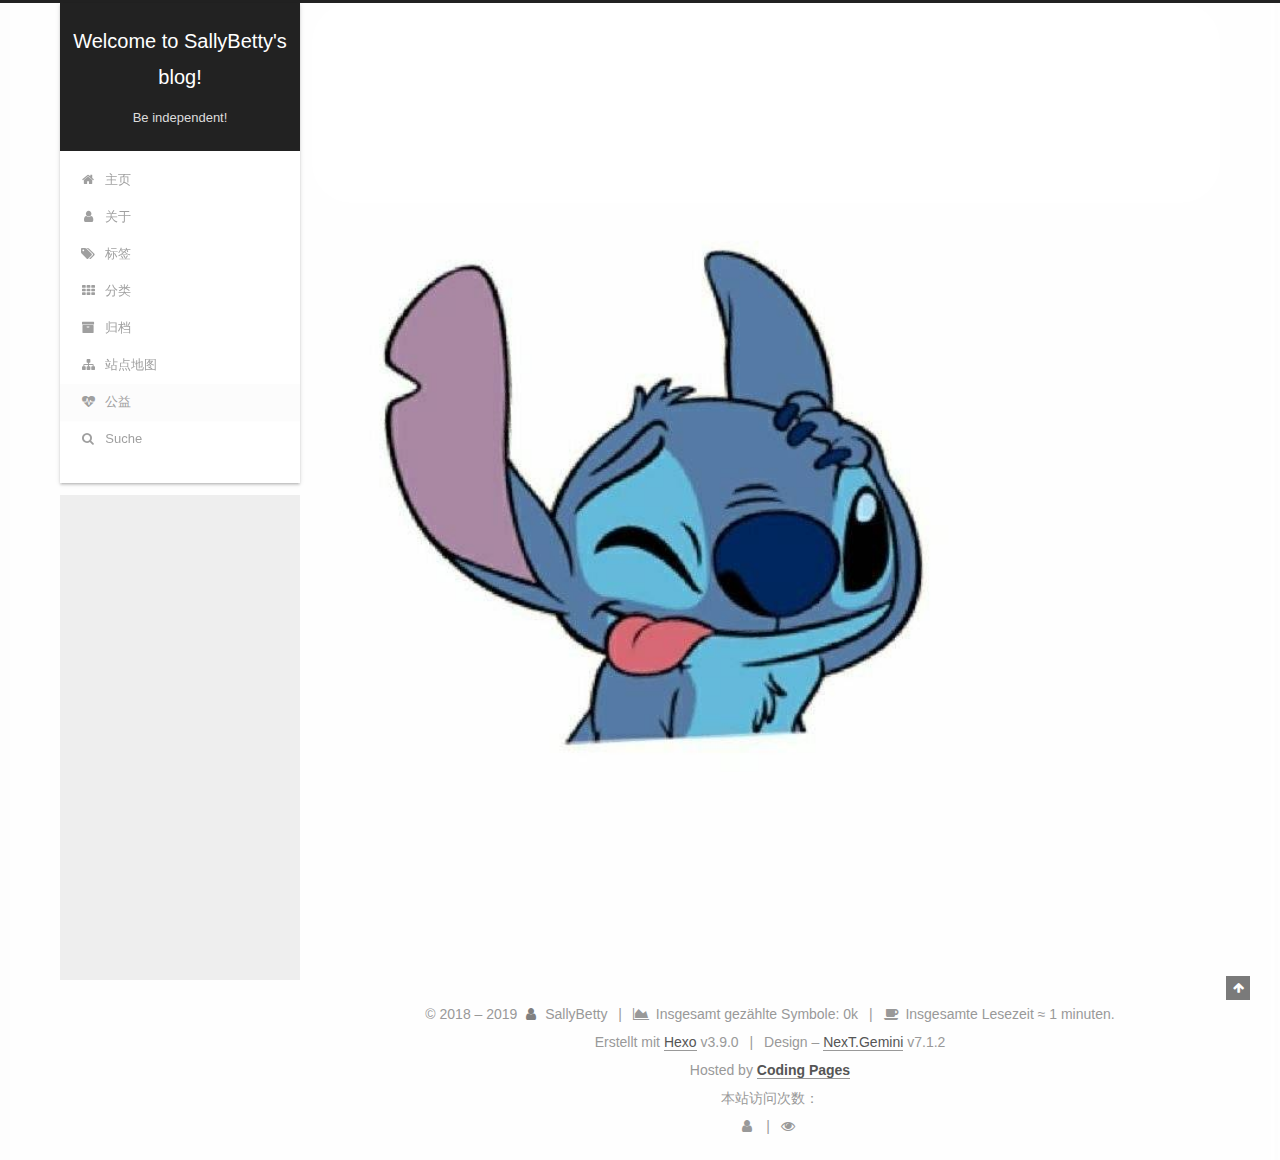
==== 404/index.html @ dd1b508c "Site updated: 2019-07-29 22:01:45" ====
<!DOCTYPE html>












  


<html class="theme-next gemini use-motion" lang="zh-Hans">
<head>
  <meta charset="UTF-8"/>
<meta http-equiv="X-UA-Compatible" content="IE=edge"/>
<meta name="viewport" content="width=device-width, initial-scale=1, maximum-scale=2"/>
<meta name="theme-color" content="#222"/>
























<link rel="stylesheet" href="/lib/font-awesome/css/font-awesome.min.css?v=4.6.2"/>

<link rel="stylesheet" href="/css/main.css?v=7.1.2"/>


  <link rel="apple-touch-icon" sizes="180x180" href="/images/apple-touch-icon-next.png?v=7.1.2">


  <link rel="icon" type="image/png" sizes="32x32" href="/images/favicon.jpg?v=7.1.2">


  <link rel="icon" type="image/png" sizes="16x16" href="/images/favicon.jpg?v=7.1.2">


  <link rel="mask-icon" href="/images/logo.svg?v=7.1.2" color="#222">







<script id="hexo.configurations">
  var NexT = window.NexT || {};
  var CONFIG = {
    root: '/',
    scheme: 'Gemini',
    version: '7.1.2',
    sidebar: {"position":"left","display":"post","offset":12,"onmobile":false,"dimmer":false},
    back2top: true,
    back2top_sidebar: false,
    fancybox: false,
    fastclick: false,
    lazyload: false,
    tabs: true,
    motion: {"enable":true,"async":false,"transition":{"post_block":"fadeIn","post_header":"slideDownIn","post_body":"slideDownIn","coll_header":"slideLeftIn","sidebar":"slideUpIn"}},
    algolia: {
      applicationID: '',
      apiKey: '',
      indexName: '',
      hits: {"per_page":10},
      labels: {"input_placeholder":"Search for Posts","hits_empty":"We didn't find any results for the search: ${query}","hits_stats":"${hits} results found in ${time} ms"}
    }
  };
</script>


  




  <meta name="description" content="404">
<meta property="og:type" content="website">
<meta property="og:title" content="Welcome to SallyBetty&#39;s blog!">
<meta property="og:url" content="https://SallyBetty.github.io/404/index.html">
<meta property="og:site_name" content="Welcome to SallyBetty&#39;s blog!">
<meta property="og:description" content="404">
<meta property="og:locale" content="zh-Hans">
<meta property="og:updated_time" content="2019-07-29T07:22:33.535Z">
<meta name="twitter:card" content="summary">
<meta name="twitter:title" content="Welcome to SallyBetty&#39;s blog!">
<meta name="twitter:description" content="404">



  <link rel="alternate" href="/atom.xml" title="Welcome to SallyBetty's blog!" type="application/atom+xml"/>



  
  
  <link rel="canonical" href="https://SallyBetty.github.io/404/"/>



<script id="page.configurations">
  CONFIG.page = {
    sidebar: "",
  };
</script>

  <title> | Welcome to SallyBetty's blog!</title>
  












  <noscript>
  <style>
  .use-motion .motion-element,
  .use-motion .brand,
  .use-motion .menu-item,
  .sidebar-inner,
  .use-motion .post-block,
  .use-motion .pagination,
  .use-motion .comments,
  .use-motion .post-header,
  .use-motion .post-body,
  .use-motion .collection-title { opacity: initial; }

  .use-motion .logo,
  .use-motion .site-title,
  .use-motion .site-subtitle {
    opacity: initial;
    top: initial;
  }

  .use-motion .logo-line-before i { left: initial; }
  .use-motion .logo-line-after i { right: initial; }
  </style>
</noscript>

</head>

<body itemscope itemtype="http://schema.org/WebPage" lang="zh-Hans">

  
  
    
  

  <div class="container sidebar-position-left page-post-detail">
    <div class="headband"></div>

    <header id="header" class="header" itemscope itemtype="http://schema.org/WPHeader">
      <div class="header-inner"><div class="site-brand-wrapper">
  <div class="site-meta">
    

    <div class="custom-logo-site-title">
      <a href="/" class="brand" rel="start">
        <span class="logo-line-before"><i></i></span>
        <span class="site-title">Welcome to SallyBetty's blog!</span>
        <span class="logo-line-after"><i></i></span>
      </a>
    </div>
    
      
        <p class="site-subtitle">Be independent!</p>
      
    
    
  </div>

  <div class="site-nav-toggle">
    <button aria-label="Navigationsleiste an/ausschalten">
      <span class="btn-bar"></span>
      <span class="btn-bar"></span>
      <span class="btn-bar"></span>
    </button>
  </div>
</div>



<nav class="site-nav">
  
    <ul id="menu" class="menu">
      
        
        
        
          
          <li class="menu-item menu-item-主页">

    
    
    
      
    

    
      
    

    <a href="/" rel="section"><i class="menu-item-icon fa fa-fw fa-home"></i> <br/>主页</a>

  </li>
        
        
        
          
          <li class="menu-item menu-item-关于">

    
    
    
      
    

    
      
    

    <a href="/about/" rel="section"><i class="menu-item-icon fa fa-fw fa-user"></i> <br/>关于</a>

  </li>
        
        
        
          
          <li class="menu-item menu-item-标签">

    
    
    
      
    

    
      
    

    <a href="/tags/" rel="section"><i class="menu-item-icon fa fa-fw fa-tags"></i> <br/>标签</a>

  </li>
        
        
        
          
          <li class="menu-item menu-item-分类">

    
    
    
      
    

    
      
    

    <a href="/categories/" rel="section"><i class="menu-item-icon fa fa-fw fa-th"></i> <br/>分类</a>

  </li>
        
        
        
          
          <li class="menu-item menu-item-归档">

    
    
    
      
    

    
      
    

    <a href="/archives/" rel="section"><i class="menu-item-icon fa fa-fw fa-archive"></i> <br/>归档</a>

  </li>
        
        
        
          
          <li class="menu-item menu-item-站点地图">

    
    
    
      
    

    
      
    

    <a href="/sitemap.xml" rel="section"><i class="menu-item-icon fa fa-fw fa-sitemap"></i> <br/>站点地图</a>

  </li>
        
        
        
          
          <li class="menu-item menu-item-公益 menu-item-active">

    
    
    
      
    

    
      
    

    <a href="/404/" rel="section"><i class="menu-item-icon fa fa-fw fa-heartbeat"></i> <br/>公益</a>

  </li>

      
      
        <li class="menu-item menu-item-search">
          
            <a href="javascript:;" class="popup-trigger">
          
            
              <i class="menu-item-icon fa fa-search fa-fw"></i> <br/>Suche</a>
        </li>
      
    </ul>
  

  

  
    <div class="site-search">
      
  <div class="popup search-popup local-search-popup">
  <div class="local-search-header clearfix">
    <span class="search-icon">
      <i class="fa fa-search"></i>
    </span>
    <span class="popup-btn-close">
      <i class="fa fa-times-circle"></i>
    </span>
    <div class="local-search-input-wrapper">
      <input autocomplete="off"
             placeholder="Suche..." spellcheck="false"
             type="text" id="local-search-input">
    </div>
  </div>
  <div id="local-search-result"></div>
</div>



    </div>
  
</nav>



  



</div>
    </header>

    


    <main id="main" class="main">
      <div class="main-inner">
        <div class="content-wrap">
          
            

    
    
      
      
    
      
      
    
      
      
    
      
      
    
      
      
    
      
      
    
      
      
    
    

  


          
          <div id="content" class="content">
            

  <div id="posts" class="posts-expand">
    
    
    
    <div class="post-block page">
      <header class="post-header">

<h1 class="post-title" itemprop="name headline">

</h1>

<div class="post-meta">
  
  



</div>

</header>

      
      
      
      <div class="post-body">
        
        
          <!DOCTYPE html>
<html lang="en">
<head><meta name="generator" content="Hexo 3.9.0">
<meta charset="UTF-8">
<title>404</title>
</head>
<body>
<script type="text/javascript" src="//qzonestyle.gtimg.cn/qzone/hybrid/app/404/search_children.js" charset="utf-8" homepageurl="/" homepagename="返回"></script> 
</body></html>
        
      </div>
      
      
      
    </div>
    



    
    
    
  </div>


          </div>
          

  



        </div>
        
          
  
  <div class="sidebar-toggle">
    <div class="sidebar-toggle-line-wrap">
      <span class="sidebar-toggle-line sidebar-toggle-line-first"></span>
      <span class="sidebar-toggle-line sidebar-toggle-line-middle"></span>
      <span class="sidebar-toggle-line sidebar-toggle-line-last"></span>
    </div>
  </div>

  <aside id="sidebar" class="sidebar">
    <div class="sidebar-inner">

      

      

      <div class="site-overview-wrap sidebar-panel sidebar-panel-active">
        <div class="site-overview">
          <div class="site-author motion-element" itemprop="author" itemscope itemtype="http://schema.org/Person">
            
			<a href="/">
              <img class="site-author-image" itemprop="image"
                src="/images/avatar.jpg"
                alt="SallyBetty"/>
			</a>
            
              <p class="site-author-name" itemprop="name">SallyBetty</p>
              <div class="site-description motion-element" itemprop="description">myblog</div>
          </div>

          
            <nav class="site-state motion-element">
              
                <div class="site-state-item site-state-posts">
                
                  <a href="/archives">
                
                    <span class="site-state-item-count">1</span>
                    <span class="site-state-item-name">Artikel</span>
                  </a>
                </div>
              

              

              
            </nav>
          

          
            <div class="feed-link motion-element">
              <a href="/atom.xml" rel="alternate">
                <i class="fa fa-rss"></i>
                RSS
              </a>
            </div>
          

          

          
            <div class="links-of-author motion-element">
              
                <span class="links-of-author-item">
                  
                  
                    
                  
                  
                    
                  
                  <a href="https://github.com/SallyBetty" title="GitHub &rarr; https://github.com/SallyBetty" rel="noopener" target="_blank"><i class="fa fa-fw fa-github"></i>GitHub</a>
                </span>
              
                <span class="links-of-author-item">
                  
                  
                    
                  
                  
                    
                  
                  <a href="mailto:1919484387@qq.com" title="E-Mail &rarr; mailto:1919484387@qq.com" rel="noopener" target="_blank"><i class="fa fa-fw fa-envelope"></i>E-Mail</a>
                </span>
              
            </div>
          

          

          
          
            <div class="links-of-blogroll motion-element links-of-blogroll-block">
              <div class="links-of-blogroll-title">
                <i class="fa  fa-fw fa-link"></i>
                Links
              </div>
              <ul class="links-of-blogroll-list">
                
                  <li class="links-of-blogroll-item">
                    <a href="http://baidu.com" title="http://baidu.com" rel="noopener" target="_blank">百度</a>
                  </li>
                
                  <li class="links-of-blogroll-item">
                    <a href="http://google.com" title="http://google.com" rel="noopener" target="_blank">谷歌</a>
                  </li>
                
              </ul>
            </div>
          

          
            
          
          

        </div>
      </div>

      

      

    </div>
  </aside>
  


        
      </div>
    </main>

    <footer id="footer" class="footer">
      <div class="footer-inner">
        <div class="copyright">&copy; 2018 – <span itemprop="copyrightYear">2019</span>
  <span class="with-love" id="animate">
    <i class="fa fa-user"></i>
  </span>
  <span class="author" itemprop="copyrightHolder">SallyBetty</span>

  
    <span class="post-meta-divider">|</span>
    <span class="post-meta-item-icon">
      <i class="fa fa-area-chart"></i>
    </span>
    
      <span class="post-meta-item-text">Insgesamt gezählte Symbole: </span>
    
    <span title="Insgesamt gezählte Symbole">0k</span>
  

  
    <span class="post-meta-divider">|</span>
    <span class="post-meta-item-icon">
      <i class="fa fa-coffee"></i>
    </span>
    
      <span class="post-meta-item-text">Insgesamte Lesezeit &asymp;</span>
    
    <span title="Insgesamte Lesezeit">1 minuten.</span>
  
</div>


  <div class="powered-by">Erstellt mit  <a href="https://hexo.io" class="theme-link" rel="noopener" target="_blank">Hexo</a> v3.9.0</div>



  <span class="post-meta-divider">|</span>



  <div class="theme-info">Design – <a href="https://theme-next.org" class="theme-link" rel="noopener" target="_blank">NexT.Gemini</a> v7.1.2</div>



  <div class="footer-custom">Hosted by <a target="_blank" rel="external nofollow" href="https://pages.coding.me"><b>Coding Pages</b></a></div>


<span id="busuanzi_container_site_uv">
  本站访问次数：<span class="busuanzi-value" id="busuanzi_value_site_pv"></span>
</span>

        
<div class="busuanzi-count">
  <script async src="https://busuanzi.ibruce.info/busuanzi/2.3/busuanzi.pure.mini.js"></script>

  
    <span class="post-meta-item-icon">
      <i class="fa fa-user"></i>
    </span>
    <span class="site-uv" title="Alle Besucher">
      <span class="busuanzi-value" id="busuanzi_value_site_uv"></span>
    </span>
  

  
    <span class="post-meta-divider">|</span>
  

  
    <span class="post-meta-item-icon">
      <i class="fa fa-eye"></i>
    </span>
    <span class="site-pv" title="Alle Aufrufe">
      <span class="busuanzi-value" id="busuanzi_value_site_pv"></span>
    </span>
  
</div>









        
      </div>
    </footer>

    
      <div class="back-to-top">
        <i class="fa fa-arrow-up"></i>
        
      </div>
    

    

    

    
  </div>

  

<script>
  if (Object.prototype.toString.call(window.Promise) !== '[object Function]') {
    window.Promise = null;
  }
</script>


























  
  <script src="/lib/jquery/index.js?v=2.1.3"></script>

  
  <script src="/lib/velocity/velocity.min.js?v=1.2.1"></script>

  
  <script src="/lib/velocity/velocity.ui.min.js?v=1.2.1"></script>


  


  <script src="/js/utils.js?v=7.1.2"></script>

  <script src="/js/motion.js?v=7.1.2"></script>



  
  


  <script src="/js/affix.js?v=7.1.2"></script>

  <script src="/js/schemes/pisces.js?v=7.1.2"></script>




  
  <script src="/js/scrollspy.js?v=7.1.2"></script>
<script src="/js/post-details.js?v=7.1.2"></script>



  


  <script src="/js/next-boot.js?v=7.1.2"></script>


  

  

  

  


  


  
  <script>
    // Popup Window;
    var isfetched = false;
    var isXml = true;
    // Search DB path;
    var search_path = "search.xml";
    if (search_path.length === 0) {
      search_path = "search.xml";
    } else if (/json$/i.test(search_path)) {
      isXml = false;
    }
    var path = "/" + search_path;
    // monitor main search box;

    var onPopupClose = function (e) {
      $('.popup').hide();
      $('#local-search-input').val('');
      $('.search-result-list').remove();
      $('#no-result').remove();
      $(".local-search-pop-overlay").remove();
      $('body').css('overflow', '');
    }

    function proceedsearch() {
      $("body")
        .append('<div class="search-popup-overlay local-search-pop-overlay"></div>')
        .css('overflow', 'hidden');
      $('.search-popup-overlay').click(onPopupClose);
      $('.popup').toggle();
      var $localSearchInput = $('#local-search-input');
      $localSearchInput.attr("autocapitalize", "none");
      $localSearchInput.attr("autocorrect", "off");
      $localSearchInput.focus();
    }

    // search function;
    var searchFunc = function(path, search_id, content_id) {
      'use strict';

      // start loading animation
      $("body")
        .append('<div class="search-popup-overlay local-search-pop-overlay">' +
          '<div id="search-loading-icon">' +
          '<i class="fa fa-spinner fa-pulse fa-5x fa-fw"></i>' +
          '</div>' +
          '</div>')
        .css('overflow', 'hidden');
      $("#search-loading-icon").css('margin', '20% auto 0 auto').css('text-align', 'center');

      

      $.ajax({
        url: path,
        dataType: isXml ? "xml" : "json",
        async: true,
        success: function(res) {
          // get the contents from search data
          isfetched = true;
          $('.popup').detach().appendTo('.header-inner');
          var datas = isXml ? $("entry", res).map(function() {
            return {
              title: $("title", this).text(),
              content: $("content",this).text(),
              url: $("url" , this).text()
            };
          }).get() : res;
          var input = document.getElementById(search_id);
          var resultContent = document.getElementById(content_id);
          var inputEventFunction = function() {
            var searchText = input.value.trim().toLowerCase();
            var keywords = searchText.split(/[\s\-]+/);
            if (keywords.length > 1) {
              keywords.push(searchText);
            }
            var resultItems = [];
            if (searchText.length > 0) {
              // perform local searching
              datas.forEach(function(data) {
                var isMatch = false;
                var hitCount = 0;
                var searchTextCount = 0;
                var title = data.title.trim();
                var titleInLowerCase = title.toLowerCase();
                var content = data.content.trim().replace(/<[^>]+>/g,"");
                
                var contentInLowerCase = content.toLowerCase();
                var articleUrl = decodeURIComponent(data.url).replace(/\/{2,}/g, '/');
                var indexOfTitle = [];
                var indexOfContent = [];
                // only match articles with not empty titles
                if(title != '') {
                  keywords.forEach(function(keyword) {
                    function getIndexByWord(word, text, caseSensitive) {
                      var wordLen = word.length;
                      if (wordLen === 0) {
                        return [];
                      }
                      var startPosition = 0, position = [], index = [];
                      if (!caseSensitive) {
                        text = text.toLowerCase();
                        word = word.toLowerCase();
                      }
                      while ((position = text.indexOf(word, startPosition)) > -1) {
                        index.push({position: position, word: word});
                        startPosition = position + wordLen;
                      }
                      return index;
                    }

                    indexOfTitle = indexOfTitle.concat(getIndexByWord(keyword, titleInLowerCase, false));
                    indexOfContent = indexOfContent.concat(getIndexByWord(keyword, contentInLowerCase, false));
                  });
                  if (indexOfTitle.length > 0 || indexOfContent.length > 0) {
                    isMatch = true;
                    hitCount = indexOfTitle.length + indexOfContent.length;
                  }
                }

                // show search results

                if (isMatch) {
                  // sort index by position of keyword

                  [indexOfTitle, indexOfContent].forEach(function (index) {
                    index.sort(function (itemLeft, itemRight) {
                      if (itemRight.position !== itemLeft.position) {
                        return itemRight.position - itemLeft.position;
                      } else {
                        return itemLeft.word.length - itemRight.word.length;
                      }
                    });
                  });

                  // merge hits into slices

                  function mergeIntoSlice(text, start, end, index) {
                    var item = index[index.length - 1];
                    var position = item.position;
                    var word = item.word;
                    var hits = [];
                    var searchTextCountInSlice = 0;
                    while (position + word.length <= end && index.length != 0) {
                      if (word === searchText) {
                        searchTextCountInSlice++;
                      }
                      hits.push({position: position, length: word.length});
                      var wordEnd = position + word.length;

                      // move to next position of hit

                      index.pop();
                      while (index.length != 0) {
                        item = index[index.length - 1];
                        position = item.position;
                        word = item.word;
                        if (wordEnd > position) {
                          index.pop();
                        } else {
                          break;
                        }
                      }
                    }
                    searchTextCount += searchTextCountInSlice;
                    return {
                      hits: hits,
                      start: start,
                      end: end,
                      searchTextCount: searchTextCountInSlice
                    };
                  }

                  var slicesOfTitle = [];
                  if (indexOfTitle.length != 0) {
                    slicesOfTitle.push(mergeIntoSlice(title, 0, title.length, indexOfTitle));
                  }

                  var slicesOfContent = [];
                  while (indexOfContent.length != 0) {
                    var item = indexOfContent[indexOfContent.length - 1];
                    var position = item.position;
                    var word = item.word;
                    // cut out 100 characters
                    var start = position - 20;
                    var end = position + 80;
                    if(start < 0){
                      start = 0;
                    }
                    if (end < position + word.length) {
                      end = position + word.length;
                    }
                    if(end > content.length){
                      end = content.length;
                    }
                    slicesOfContent.push(mergeIntoSlice(content, start, end, indexOfContent));
                  }

                  // sort slices in content by search text's count and hits' count

                  slicesOfContent.sort(function (sliceLeft, sliceRight) {
                    if (sliceLeft.searchTextCount !== sliceRight.searchTextCount) {
                      return sliceRight.searchTextCount - sliceLeft.searchTextCount;
                    } else if (sliceLeft.hits.length !== sliceRight.hits.length) {
                      return sliceRight.hits.length - sliceLeft.hits.length;
                    } else {
                      return sliceLeft.start - sliceRight.start;
                    }
                  });

                  // select top N slices in content

                  var upperBound = parseInt('1');
                  if (upperBound >= 0) {
                    slicesOfContent = slicesOfContent.slice(0, upperBound);
                  }

                  // highlight title and content

                  function highlightKeyword(text, slice) {
                    var result = '';
                    var prevEnd = slice.start;
                    slice.hits.forEach(function (hit) {
                      result += text.substring(prevEnd, hit.position);
                      var end = hit.position + hit.length;
                      result += '<b class="search-keyword">' + text.substring(hit.position, end) + '</b>';
                      prevEnd = end;
                    });
                    result += text.substring(prevEnd, slice.end);
                    return result;
                  }

                  var resultItem = '';

                  if (slicesOfTitle.length != 0) {
                    resultItem += "<li><a href='" + articleUrl + "' class='search-result-title'>" + highlightKeyword(title, slicesOfTitle[0]) + "</a>";
                  } else {
                    resultItem += "<li><a href='" + articleUrl + "' class='search-result-title'>" + title + "</a>";
                  }

                  slicesOfContent.forEach(function (slice) {
                    resultItem += "<a href='" + articleUrl + "'>" +
                      "<p class=\"search-result\">" + highlightKeyword(content, slice) +
                      "...</p>" + "</a>";
                  });

                  resultItem += "</li>";
                  resultItems.push({
                    item: resultItem,
                    searchTextCount: searchTextCount,
                    hitCount: hitCount,
                    id: resultItems.length
                  });
                }
              })
            };
            if (keywords.length === 1 && keywords[0] === "") {
              resultContent.innerHTML = '<div id="no-result"><i class="fa fa-search fa-5x"></i></div>'
            } else if (resultItems.length === 0) {
              resultContent.innerHTML = '<div id="no-result"><i class="fa fa-frown-o fa-5x"></i></div>'
            } else {
              resultItems.sort(function (resultLeft, resultRight) {
                if (resultLeft.searchTextCount !== resultRight.searchTextCount) {
                  return resultRight.searchTextCount - resultLeft.searchTextCount;
                } else if (resultLeft.hitCount !== resultRight.hitCount) {
                  return resultRight.hitCount - resultLeft.hitCount;
                } else {
                  return resultRight.id - resultLeft.id;
                }
              });
              var searchResultList = '<ul class=\"search-result-list\">';
              resultItems.forEach(function (result) {
                searchResultList += result.item;
              })
              searchResultList += "</ul>";
              resultContent.innerHTML = searchResultList;
            }
          }

          if ('auto' === 'auto') {
            input.addEventListener('input', inputEventFunction);
          } else {
            $('.search-icon').click(inputEventFunction);
            input.addEventListener('keypress', function (event) {
              if (event.keyCode === 13) {
                inputEventFunction();
              }
            });
          }

          // remove loading animation
          $(".local-search-pop-overlay").remove();
          $('body').css('overflow', '');

          proceedsearch();
        }
      });
    }

    // handle and trigger popup window;
    $('.popup-trigger').click(function(e) {
      e.stopPropagation();
      if (isfetched === false) {
        searchFunc(path, 'local-search-input', 'local-search-result');
      } else {
        proceedsearch();
      };
    });

    $('.popup-btn-close').click(onPopupClose);
    $('.popup').click(function(e){
      e.stopPropagation();
    });
    $(document).on('keyup', function (event) {
      var shouldDismissSearchPopup = event.which === 27 &&
        $('.search-popup').is(':visible');
      if (shouldDismissSearchPopup) {
        onPopupClose();
      }
    });
  </script>





  

  

  

  

  

  

  

  

  

  

  

  
<script>
  $('.highlight').not('.gist .highlight').each(function(i, e) {
    var $wrap = $('<div>').addClass('highlight-wrap');
    $(e).after($wrap);
    $wrap.append($('<button>').addClass('copy-btn').append('Kopieren').on('click', function(e) {
      var code = $(this).parent().find('.code').find('.line').map(function(i, e) {
        return $(e).text();
      }).toArray().join('\n');
      var ta = document.createElement('textarea');
      var yPosition = window.pageYOffset || document.documentElement.scrollTop;
      ta.style.top = yPosition + 'px'; // Prevent page scroll
      ta.style.position = 'absolute';
      ta.style.opacity = '0';
      ta.readOnly = true;
      ta.value = code;
      document.body.appendChild(ta);
      ta.select();
      ta.setSelectionRange(0, code.length);
      ta.readOnly = false;
      var result = document.execCommand('copy');
      
        if (result) $(this).text('Kopiert');
        else $(this).text('Kopieren fehlgeschlagen');
      
      ta.blur(); // For iOS
      $(this).blur();
    })).on('mouseleave', function(e) {
      var $b = $(this).find('.copy-btn');
      setTimeout(function() {
        $b.text('Kopieren');
      }, 300);
    }).append(e);
  })
</script>


  

  

</body>
</html>
---- css/main.css ----
/* normalize.css v8.0.1 | MIT License | github.com/necolas/normalize.css */
html {
  line-height: 1.15; /* 1 */
  -webkit-text-size-adjust: 100%; /* 2 */
}
body {
  margin: 0;
}
main {
  display: block;
}
h1 {
  font-size: 2em;
  margin: 0.67em 0;
}
hr {
  box-sizing: content-box; /* 1 */
  height: 0; /* 1 */
  overflow: visible; /* 2 */
}
pre {
  font-family: monospace, monospace; /* 1 */
  font-size: 1em; /* 2 */
}
a {
  background-color: transparent;
}
abbr[title] {
  border-bottom: none; /* 1 */
  text-decoration: underline; /* 2 */
  text-decoration: underline dotted; /* 2 */
}
b,
strong {
  font-weight: bolder;
}
code,
kbd,
samp {
  font-family: monospace, monospace; /* 1 */
  font-size: 1em; /* 2 */
}
small {
  font-size: 80%;
}
sub,
sup {
  font-size: 75%;
  line-height: 0;
  position: relative;
  vertical-align: baseline;
}
sub {
  bottom: -0.25em;
}
sup {
  top: -0.5em;
}
img {
  border-style: none;
}
button,
input,
optgroup,
select,
textarea {
  font-family: inherit; /* 1 */
  font-size: 100%; /* 1 */
  line-height: 1.15; /* 1 */
  margin: 0; /* 2 */
}
button,
input {
/* 1 */
  overflow: visible;
}
button,
select {
/* 1 */
  text-transform: none;
}
button,
[type="button"],
[type="reset"],
[type="submit"] {
  -webkit-appearance: button;
}
button::-moz-focus-inner,
[type="button"]::-moz-focus-inner,
[type="reset"]::-moz-focus-inner,
[type="submit"]::-moz-focus-inner {
  border-style: none;
  padding: 0;
}
button:-moz-focusring,
[type="button"]:-moz-focusring,
[type="reset"]:-moz-focusring,
[type="submit"]:-moz-focusring {
  outline: 1px dotted ButtonText;
}
fieldset {
  padding: 0.35em 0.75em 0.625em;
}
legend {
  box-sizing: border-box; /* 1 */
  color: inherit; /* 2 */
  display: table; /* 1 */
  max-width: 100%; /* 1 */
  padding: 0; /* 3 */
  white-space: normal; /* 1 */
}
progress {
  vertical-align: baseline;
}
textarea {
  overflow: auto;
}
[type="checkbox"],
[type="radio"] {
  box-sizing: border-box; /* 1 */
  padding: 0; /* 2 */
}
[type="number"]::-webkit-inner-spin-button,
[type="number"]::-webkit-outer-spin-button {
  height: auto;
}
[type="search"] {
  -webkit-appearance: textfield; /* 1 */
  outline-offset: -2px; /* 2 */
}
[type="search"]::-webkit-search-decoration {
  -webkit-appearance: none;
}
::-webkit-file-upload-button {
  -webkit-appearance: button; /* 1 */
  font: inherit; /* 2 */
}
details {
  display: block;
}
summary {
  display: list-item;
}
template {
  display: none;
}
[hidden] {
  display: none;
}
::selection {
  background: #262a30;
  color: #fff;
}
body {
  position: relative;
  font-family: 'Lato', "PingFang SC", "Microsoft YaHei", sans-serif;
  font-size: 14px;
  line-height: 2;
  color: #555;
  background: #eee;
}
@media (max-width: 991px) {
  body {
    padding-right: 0 !important;
  }
}
@media (min-width: 1200px) {
  body {
    font-size: 16px;
  }
}
h1,
h2,
h3,
h4,
h5,
h6 {
  margin: 20px 0 15px;
  padding: 0;
  font-weight: bold;
  line-height: 1.5;
  font-family: 'Lato', "PingFang SC", "Microsoft YaHei", sans-serif;
}
h1 {
  font-size: 22px;
}
h1 code {
  font-size: 1em;
}
@media (max-width: 767px) {
  h1 {
    font-size: 18px;
  }
  h1 code {
    font-size: 1em;
  }
}
h2 {
  font-size: 20px;
}
h2 code {
  font-size: 1em;
}
@media (max-width: 767px) {
  h2 {
    font-size: 16px;
  }
  h2 code {
    font-size: 1em;
  }
}
h3 {
  font-size: 18px;
}
h3 code {
  font-size: 1em;
}
@media (max-width: 767px) {
  h3 {
    font-size: 14px;
  }
  h3 code {
    font-size: 1em;
  }
}
h4 {
  font-size: 16px;
}
h4 code {
  font-size: 1em;
}
@media (max-width: 767px) {
  h4 {
    font-size: 12px;
  }
  h4 code {
    font-size: 1em;
  }
}
h5 {
  font-size: 14px;
}
h5 code {
  font-size: 1em;
}
@media (max-width: 767px) {
  h5 {
    font-size: 10px;
  }
  h5 code {
    font-size: 1em;
  }
}
h6 {
  font-size: 12px;
}
h6 code {
  font-size: 1em;
}
@media (max-width: 767px) {
  h6 {
    font-size: 8px;
  }
  h6 code {
    font-size: 1em;
  }
}
p {
  margin: 0 0 20px 0;
}
a,
span.exturl {
  overflow-wrap: break-word;
  word-wrap: break-word;
  background-color: transparent;
  color: #555;
  text-decoration: none;
  outline: none;
  border-bottom: 1px solid #999;
  cursor: pointer;
}
a:hover,
span.exturl:hover {
  color: #222;
  border-bottom-color: #222;
}
video {
  max-width: 100%;
  display: block;
  margin-left: auto;
  margin-right: auto;
}
img {
  display: block;
  margin: auto;
  max-width: 100%;
  height: auto;
}
hr {
  margin: 40px 0;
  height: 3px;
  border: none;
  background-color: #ddd;
  background-image: repeating-linear-gradient(-45deg, #fff, #fff 4px, transparent 4px, transparent 8px);
}
blockquote {
  margin: 0;
  padding: 0 15px;
  color: #666;
  border-left: 4px solid #ddd;
}
blockquote cite::before {
  content: "-";
  padding: 0 5px;
}
dt {
  font-weight: 700;
}
dd {
  margin: 0;
  padding: 0;
}
kbd {
  border: 1px solid #ccc;
  border-radius: 0.2em;
  box-shadow: 0.1em 0.1em 0.2em rgba(0,0,0,0.1);
  background-color: #f9f9f9;
  font-family: inherit;
  background-image: linear-gradient(top, #eee, #fff, #eee);
  padding: 0.1em 0.3em;
  white-space: nowrap;
}
.text-left {
  text-align: left;
}
.text-center {
  text-align: center;
}
.text-right {
  text-align: right;
}
.text-justify {
  text-align: justify;
}
.text-nowrap {
  white-space: nowrap;
}
.text-lowercase {
  text-transform: lowercase;
}
.text-uppercase {
  text-transform: uppercase;
}
.text-capitalize {
  text-transform: capitalize;
}
.center-block {
  display: block;
  margin-left: auto;
  margin-right: auto;
}
.clearfix:before,
.clearfix:after {
  content: " ";
  display: table;
}
.clearfix:after {
  clear: both;
}
.pullquote {
  width: 45%;
}
.pullquote.left {
  float: left;
  margin-left: 5px;
  margin-right: 10px;
}
.pullquote.right {
  float: right;
  margin-left: 10px;
  margin-right: 5px;
}
.affix {
  position: fixed;
}
.translation {
  margin-top: -20px;
  font-size: 14px;
  color: #999;
}
.scrollbar-measure {
  width: 100px;
  height: 100px;
  overflow: scroll;
  position: absolute;
  top: -9999px;
}
.use-motion .motion-element {
  opacity: 0;
}
.table-container {
  margin: 20px 0;
  overflow: auto;
  -webkit-overflow-scrolling: touch;
}
.highlight .table-container {
  margin: 0px;
}
table {
  width: 100%;
  border-collapse: collapse;
  border-spacing: 0;
  font-size: 14px;
}
table > tbody > tr:nth-of-type(odd) {
  background-color: #f9f9f9;
}
table > tbody > tr:hover {
  background-color: #f5f5f5;
}
caption,
th,
td {
  padding: 8px;
  text-align: left;
  vertical-align: middle;
  font-weight: normal;
}
th,
td {
  border: 1px solid #ddd;
  border-bottom: 3px solid #ddd;
}
th {
  padding-bottom: 10px;
  font-weight: 700;
}
td {
  border-bottom-width: 1px;
}
html,
body {
  height: 100%;
}
.container {
  position: relative;
}
.header-inner {
  margin: 0 auto;
  padding: 100px 0 70px;
  width: calc(100% - 20px);
}
@media (min-width: 1200px) {
  .container .header-inner {
    width: 1160px;
  }
}
@media (min-width: 1600px) {
  .container .header-inner {
    width: 73%;
  }
}
.main-inner {
  margin: 0 auto;
  width: calc(100% - 20px);
}
@media (min-width: 1200px) {
  .container .main-inner {
    width: 1160px;
  }
}
@media (min-width: 1600px) {
  .container .main-inner {
    width: 73%;
  }
}
.footer {
  padding: 20px 0;
}
.footer-inner {
  box-sizing: border-box;
  margin: 0px auto;
  width: calc(100% - 20px);
}
@media (min-width: 1200px) {
  .container .footer-inner {
    width: 1160px;
  }
}
@media (min-width: 1600px) {
  .container .footer-inner {
    width: 73%;
  }
}
pre,
.highlight {
  overflow: auto;
  margin: 20px 0;
  padding: 0;
  font-size: 14px;
  color: #4d4d4c;
  background: #f7f7f7;
  line-height: 1.6;
}
pre,
code {
  font-family: consolas, Menlo, "PingFang SC", "Microsoft YaHei", monospace;
}
code {
  overflow-wrap: break-word;
  word-wrap: break-word;
  padding: 2px 4px;
  color: #555;
  background: #eee;
  border-radius: 3px;
  font-size: 14px;
}
pre {
  padding: 10px;
}
pre code {
  padding: 0;
  color: #4d4d4c;
  background: none;
  text-shadow: none;
}
.highlight {
  border-radius: 1px;
}
.highlight pre {
  border: none;
  margin: 0;
  padding: 10px 0;
}
.highlight table {
  margin: 0;
  width: auto;
  border: none;
}
.highlight td {
  border: none;
  padding: 0;
}
.highlight figcaption {
  font-size: 1em;
  color: #4d4d4c;
  line-height: 1em;
  margin-bottom: 1em;
  margin: 0em;
  padding: 0.5em;
  background: #eee;
  border-bottom: 1px solid #e9e9e9;
}
.highlight figcaption:before,
.highlight figcaption:after {
  content: " ";
  display: table;
}
.highlight figcaption:after {
  clear: both;
}
.highlight figcaption a {
  float: right;
  color: #4d4d4c;
}
.highlight figcaption a:hover {
  border-bottom-color: #4d4d4c;
}
.highlight .gutter pre {
  padding-left: 10px;
  padding-right: 10px;
  color: #869194;
  text-align: right;
  background-color: #eff2f3;
}
.highlight .code pre {
  width: 100%;
  padding-left: 10px;
  padding-right: 10px;
  background-color: #f7f7f7;
}
.highlight .line {
  height: 20px;
}
.gutter {
  -webkit-user-select: none;
  -moz-user-select: none;
  -ms-user-select: none;
  user-select: none;
}
.gist table {
  width: auto;
}
.gist table td {
  border: none;
}
pre .deletion {
  background: #fdd;
}
pre .addition {
  background: #dfd;
}
pre .meta {
  color: #8959a8;
}
pre .comment {
  color: #8e908c;
}
pre .variable,
pre .attribute,
pre .tag,
pre .name,
pre .regexp,
pre .ruby .constant,
pre .xml .tag .title,
pre .xml .pi,
pre .xml .doctype,
pre .html .doctype,
pre .css .id,
pre .css .class,
pre .css .pseudo {
  color: #c82829;
}
pre .number,
pre .preprocessor,
pre .built_in,
pre .builtin-name,
pre .literal,
pre .params,
pre .constant,
pre .command {
  color: #f5871f;
}
pre .ruby .class .title,
pre .css .rules .attribute,
pre .string,
pre .symbol,
pre .value,
pre .inheritance,
pre .header,
pre .ruby .symbol,
pre .xml .cdata,
pre .special,
pre .formula {
  color: #718c00;
}
pre .title,
pre .css .hexcolor {
  color: #3e999f;
}
pre .function,
pre .python .decorator,
pre .python .title,
pre .ruby .function .title,
pre .ruby .title .keyword,
pre .perl .sub,
pre .javascript .title,
pre .coffeescript .title {
  color: #4271ae;
}
pre .keyword,
pre .javascript .function {
  color: #8959a8;
}
.posts-expand .post-body img.full-image {
  border: none;
}
.blockquote-center,
.page-home .post-type-quote blockquote,
.page-post-detail .post-type-quote blockquote {
  position: relative;
  margin: 40px 0;
  padding: 0;
  border-left: none;
  text-align: center;
}
.blockquote-center::before,
.page-home .post-type-quote blockquote::before,
.page-post-detail .post-type-quote blockquote::before,
.blockquote-center::after,
.page-home .post-type-quote blockquote::after,
.page-post-detail .post-type-quote blockquote::after {
  position: absolute;
  content: ' ';
  display: block;
  width: 100%;
  height: 24px;
  opacity: 0.2;
  background-repeat: no-repeat;
  background-position: 0 -6px;
  background-size: 22px 22px;
}
.blockquote-center::before,
.page-home .post-type-quote blockquote::before,
.page-post-detail .post-type-quote blockquote::before {
  top: -20px;
  background-image: url("../images/quote-l.svg");
  border-top: 1px solid #ccc;
}
.blockquote-center::after,
.page-home .post-type-quote blockquote::after,
.page-post-detail .post-type-quote blockquote::after {
  bottom: -20px;
  background-image: url("../images/quote-r.svg");
  border-bottom: 1px solid #ccc;
  background-position: 100% 8px;
}
.blockquote-center p,
.page-home .post-type-quote blockquote p,
.page-post-detail .post-type-quote blockquote p,
.blockquote-center div,
.page-home .post-type-quote blockquote div,
.page-post-detail .post-type-quote blockquote div {
  text-align: center;
}
.post .post-body .group-picture img {
  box-sizing: border-box;
  padding: 0 3px;
  border: none;
}
.post .group-picture-row {
  overflow: hidden;
  margin-top: 6px;
}
.post .group-picture-row:first-child {
  margin-top: 0;
}
.post .group-picture-column {
  float: left;
}
.page-post-detail .post-body .group-picture-column {
  float: none;
  margin-top: 10px;
  width: auto !important;
}
.page-post-detail .post-body .group-picture-column img {
  margin: 0 auto;
}
.page-archive .group-picture-container {
  overflow: hidden;
}
.page-archive .group-picture-row {
  float: left;
}
.page-archive .group-picture-row:first-child {
  margin-top: 6px;
}
.page-archive .group-picture-column {
  max-width: 150px;
  max-height: 150px;
}
.post-body .label {
  display: inline;
  padding: 0 2px;
}
.post-body .label.default {
  background-color: #f0f0f0;
}
.post-body .label.primary {
  background-color: #efe6f7;
}
.post-body .label.info {
  background-color: #e5f2f8;
}
.post-body .label.success {
  background-color: #e7f4e9;
}
.post-body .label.warning {
  background-color: #fcf6e1;
}
.post-body .label.danger {
  background-color: #fae8eb;
}
.post-body .note {
  position: relative;
  padding: 15px;
  margin-bottom: 20px;
  border: 1px solid #eee;
  border-left-width: 5px;
  border-radius: 3px;
}
.post-body .note h2,
.post-body .note h3,
.post-body .note h4,
.post-body .note h5,
.post-body .note h6 {
  margin-top: 0;
  margin-bottom: 0;
  border-bottom: initial;
  padding-top: 0 !important;
}
.post-body .note p:first-child,
.post-body .note ul:first-child,
.post-body .note ol:first-child,
.post-body .note table:first-child,
.post-body .note pre:first-child,
.post-body .note blockquote:first-child {
  margin-top: 0;
}
.post-body .note p:last-child,
.post-body .note ul:last-child,
.post-body .note ol:last-child,
.post-body .note table:last-child,
.post-body .note pre:last-child,
.post-body .note blockquote:last-child {
  margin-bottom: 0;
}
.post-body .note.default {
  border-left-color: #777;
}
.post-body .note.default h2,
.post-body .note.default h3,
.post-body .note.default h4,
.post-body .note.default h5,
.post-body .note.default h6 {
  color: #777;
}
.post-body .note.primary {
  border-left-color: #6f42c1;
}
.post-body .note.primary h2,
.post-body .note.primary h3,
.post-body .note.primary h4,
.post-body .note.primary h5,
.post-body .note.primary h6 {
  color: #6f42c1;
}
.post-body .note.info {
  border-left-color: #428bca;
}
.post-body .note.info h2,
.post-body .note.info h3,
.post-body .note.info h4,
.post-body .note.info h5,
.post-body .note.info h6 {
  color: #428bca;
}
.post-body .note.success {
  border-left-color: #5cb85c;
}
.post-body .note.success h2,
.post-body .note.success h3,
.post-body .note.success h4,
.post-body .note.success h5,
.post-body .note.success h6 {
  color: #5cb85c;
}
.post-body .note.warning {
  border-left-color: #f0ad4e;
}
.post-body .note.warning h2,
.post-body .note.warning h3,
.post-body .note.warning h4,
.post-body .note.warning h5,
.post-body .note.warning h6 {
  color: #f0ad4e;
}
.post-body .note.danger {
  border-left-color: #d9534f;
}
.post-body .note.danger h2,
.post-body .note.danger h3,
.post-body .note.danger h4,
.post-body .note.danger h5,
.post-body .note.danger h6 {
  color: #d9534f;
}
.post-body .tabs {
  position: relative;
  display: block;
  margin-bottom: 20px;
  padding-top: 10px;
}
.post-body .tabs ul.nav-tabs {
  margin: 0;
  padding: 0;
  display: flex;
  margin-bottom: -1px;
}
@media (max-width: 413px) {
  .post-body .tabs ul.nav-tabs {
    display: block;
    margin-bottom: 5px;
  }
}
.post-body .tabs ul.nav-tabs li.tab {
  list-style-type: none !important;
  margin: 0 0.25em 0 0;
  border-top: 3px solid transparent;
  border-left: 1px solid transparent;
  border-right: 1px solid transparent;
}
@media (max-width: 413px) {
  .post-body .tabs ul.nav-tabs li.tab {
    margin: initial;
    border-top: 1px solid transparent;
    border-left: 3px solid transparent;
    border-right: 1px solid transparent;
    border-bottom: 1px solid transparent;
  }
}
.post-body .tabs ul.nav-tabs li.tab a {
  outline: 0;
  border-bottom: initial;
  display: block;
  line-height: 1.8em;
  padding: 0.25em 0.75em;
  transition-duration: 0.2s;
  transition-timing-function: ease-out;
  transition-delay: 0s;
}
.post-body .tabs ul.nav-tabs li.tab a i {
  width: 1.285714285714286em;
}
.post-body .tabs ul.nav-tabs li.tab.active {
  border-top: 3px solid #fc6423;
  border-left: 1px solid #ddd;
  border-right: 1px solid #ddd;
  background-color: #fff;
}
@media (max-width: 413px) {
  .post-body .tabs ul.nav-tabs li.tab.active {
    border-top: 1px solid #ddd;
    border-left: 3px solid #fc6423;
    border-right: 1px solid #ddd;
    border-bottom: 1px solid #ddd;
  }
}
.post-body .tabs ul.nav-tabs li.tab.active a {
  cursor: default;
  color: #555;
}
.post-body .tabs .tab-content {
  background-color: #fff;
}
.post-body .tabs .tab-content .tab-pane {
  border: 1px solid #ddd;
  padding: 20px 20px 0 20px;
}
.post-body .tabs .tab-content .tab-pane:not(.active) {
  display: none;
}
.post-body .tabs .tab-content .tab-pane.active {
  display: block;
}
.btn {
  display: inline-block;
  padding: 0 20px;
  font-size: 14px;
  color: #555;
  background: #fff;
  border: 2px solid #555;
  text-decoration: none;
  border-radius: 2px;
  transition-property: background-color;
  transition-duration: 0.2s;
  transition-timing-function: ease-in-out;
  transition-delay: 0s;
  line-height: 2;
}
.btn:hover {
  border-color: #222;
  color: #fff;
  background: #222;
}
.btn +.btn {
  margin: 0 0 8px 8px;
}
.btn .fa-fw {
  width: 1.285714285714286em;
  text-align: left;
}
.btn-bar {
  display: block;
  width: 22px;
  height: 2px;
  background: #555;
  border-radius: 1px;
}
.btn-bar+.btn-bar {
  margin-top: 4px;
}
.pagination {
  margin: 120px 0 40px;
  text-align: center;
  border-top: 1px solid #eee;
}
.page-number-basic,
.pagination .prev,
.pagination .next,
.pagination .page-number,
.pagination .space {
  display: inline-block;
  position: relative;
  top: -1px;
  margin: 0 10px;
  padding: 0 11px;
}
@media (max-width: 767px) {
  .page-number-basic,
  .pagination .prev,
  .pagination .next,
  .pagination .page-number,
  .pagination .space {
    margin: 0 5px;
  }
}
.pagination .prev,
.pagination .next,
.pagination .page-number {
  border-bottom: 0;
  border-top: 1px solid #eee;
  transition-property: border-color;
  transition-duration: 0.2s;
  transition-timing-function: ease-in-out;
  transition-delay: 0s;
}
.pagination .prev:hover,
.pagination .next:hover,
.pagination .page-number:hover {
  border-top-color: #222;
}
.pagination .space {
  padding: 0;
  margin: 0;
}
.pagination .prev {
  margin-left: 0;
}
.pagination .next {
  margin-right: 0;
}
.pagination .page-number.current {
  color: #fff;
  background: #ccc;
  border-top-color: #ccc;
}
@media (max-width: 767px) {
  .pagination {
    border-top: none;
  }
  .pagination .prev,
  .pagination .next,
  .pagination .page-number {
    margin-bottom: 10px;
    border-top: 0;
    border-bottom: 1px solid #eee;
    padding: 0 10px;
  }
  .pagination .prev:hover,
  .pagination .next:hover,
  .pagination .page-number:hover {
    border-bottom-color: #222;
  }
}
.comments {
  margin: 60px 20px 0;
}
.back-to-top {
  box-sizing: border-box;
  position: fixed;
  bottom: -100px;
  right: 30px;
  z-index: 1050;
  padding: 0 6px;
  width: 24px;
  background: #222;
  font-size: 12px;
  opacity: 0.6;
  color: #fff;
  cursor: pointer;
  text-align: center;
  transition-property: bottom;
  transition-duration: 0.2s;
  transition-timing-function: ease-in-out;
  transition-delay: 0s;
}
.back-to-top.back-to-top-on {
  bottom: 30px;
}
@media (max-width: 991px) {
  .back-to-top {
    opacity: 0.8;
    right: 20px;
  }
}
.header {
  background: transparent;
}
.header-inner {
  position: relative;
}
.headband {
  height: 3px;
  background: #222;
}
.site-meta {
  margin: 0;
  text-align: center;
}
@media (max-width: 767px) {
  .site-meta {
    text-align: center;
  }
}
.brand {
  position: relative;
  display: inline-block;
  padding: 0 40px;
  color: #fff;
  background: #222;
  border-bottom: none;
}
.brand:hover {
  color: #fff;
}
.logo {
  display: inline-block;
  margin-right: 5px;
  line-height: 36px;
  vertical-align: top;
}
.site-title {
  display: inline-block;
  vertical-align: top;
  line-height: 36px;
  font-size: 20px;
  font-weight: normal;
  font-family: 'Lato', "PingFang SC", "Microsoft YaHei", sans-serif;
}
.site-subtitle {
  margin-top: 10px;
  font-size: 13px;
  color: #ddd;
}
.use-motion .brand {
  opacity: 0;
}
.use-motion .logo,
.use-motion .site-title,
.use-motion .site-subtitle,
.use-motion .custom-logo-image {
  opacity: 0;
  position: relative;
  top: -10px;
}
.site-nav-toggle {
  display: none;
  position: absolute;
  top: 10px;
  left: 10px;
}
@media (max-width: 767px) {
  .site-nav-toggle {
    display: block;
  }
}
.site-nav-toggle button {
  margin-top: 2px;
  padding: 9px 10px;
  background: transparent;
  border: none;
}
@media (max-width: 767px) {
  .site-nav {
    display: none;
    margin: 0 -10px;
    padding: 0 10px;
    clear: both;
    border-top: 1px solid #ddd;
  }
}
@media (min-width: 768px) and (max-width: 991px) {
  .site-nav {
    display: block !important;
  }
}
@media (min-width: 992px) {
  .site-nav {
    display: block !important;
  }
}
.menu {
  margin-top: 20px;
  padding-left: 0;
  text-align: center;
}
.menu .menu-item {
  display: inline-block;
  margin: 0 10px;
  list-style: none;
}
@media (max-width: 767px) {
  .menu .menu-item {
    margin-top: 10px;
  }
}
.menu .menu-item a,
.menu .menu-item span.exturl {
  display: block;
  font-size: 13px;
  line-height: inherit;
  border-bottom: 1px solid transparent;
  transition-property: border-color;
  transition-duration: 0.2s;
  transition-timing-function: ease-in-out;
  transition-delay: 0s;
}
.menu .menu-item a:hover,
.menu .menu-item span.exturl:hover {
  border-bottom-color: #222;
}
.menu .menu-item .fa {
  margin-right: 5px;
}
.use-motion .menu-item {
  opacity: 0;
}
.post-body {
  overflow-wrap: break-word;
  word-wrap: break-word;
  font-family: 'Lato', "PingFang SC", "Microsoft YaHei", sans-serif;
}
.post-body span.exturl .fa {
  font-size: 14px;
  margin-left: 4px;
}
.post-body .fancybox img {
  display: block !important;
  margin: 0 auto;
  cursor: pointer;
  cursor: zoom-in;
}
.post-body .image-caption,
.post-body .figure .caption {
  margin: -20px auto 15px;
  text-align: center;
  font-size: 14px;
  color: #999;
  font-weight: bold;
  line-height: 1;
}
.post-sticky-flag {
  display: inline-block;
  font-size: 16px;
  transform: rotate(30deg);
}
.use-motion .post-block,
.use-motion .pagination,
.use-motion .comments {
  opacity: 0;
}
.use-motion .post-header {
  opacity: 0;
}
.use-motion .post-body {
  opacity: 0;
}
.use-motion .collection-title {
  opacity: 0;
}
.posts-expand {
  padding-top: 40px;
}
@media (max-width: 767px) {
  .posts-expand {
    margin: 0 20px;
  }
  .post-body pre .gutter pre {
    padding-right: 10px;
  }
  .post-body .highlight {
    margin-left: 0px;
    margin-right: 0px;
    padding: 0;
  }
  .post-body .highlight .gutter pre {
    padding-right: 10px;
  }
}
@media (min-width: 992px) {
  .posts-expand .post-body {
    text-align: justify;
  }
}
@media (max-width: 991px) {
  .posts-expand .post-body {
    text-align: justify;
  }
}
.posts-expand .post-body h2,
.posts-expand .post-body h3,
.posts-expand .post-body h4,
.posts-expand .post-body h5,
.posts-expand .post-body h6 {
  padding-top: 10px;
}
.posts-expand .post-body h2 .header-anchor,
.posts-expand .post-body h3 .header-anchor,
.posts-expand .post-body h4 .header-anchor,
.posts-expand .post-body h5 .header-anchor,
.posts-expand .post-body h6 .header-anchor {
  float: right;
  margin-left: 10px;
  color: #ccc;
  border-bottom-style: none;
  visibility: hidden;
}
.posts-expand .post-body h2 .header-anchor:hover,
.posts-expand .post-body h3 .header-anchor:hover,
.posts-expand .post-body h4 .header-anchor:hover,
.posts-expand .post-body h5 .header-anchor:hover,
.posts-expand .post-body h6 .header-anchor:hover {
  color: inherit;
}
.posts-expand .post-body h2:hover .header-anchor,
.posts-expand .post-body h3:hover .header-anchor,
.posts-expand .post-body h4:hover .header-anchor,
.posts-expand .post-body h5:hover .header-anchor,
.posts-expand .post-body h6:hover .header-anchor {
  visibility: visible;
}
.posts-expand .post-body img {
  box-sizing: border-box;
  margin: 0 auto 25px;
  padding: 3px;
  border: 1px solid #ddd;
}
@media (max-width: 767px) {
  .posts-collapse {
    margin: 0 20px;
  }
  .posts-collapse .post-title,
  .posts-collapse .post-meta {
    display: block;
    width: auto;
    text-align: left;
  }
}
.posts-collapse {
  position: relative;
  z-index: 1010;
  margin-left: 55px;
}
.posts-collapse::after {
  content: " ";
  position: absolute;
  top: 20px;
  left: 0;
  margin-left: -2px;
  width: 4px;
  height: 100%;
  background: #f5f5f5;
  z-index: -1;
}
@media (max-width: 767px) {
  .posts-collapse {
    margin: 0 20px;
  }
}
.posts-collapse .collection-title {
  position: relative;
  margin: 60px 0;
}
.posts-collapse .collection-title h1,
.posts-collapse .collection-title h2 {
  margin-left: 20px;
}
.posts-collapse .collection-title small {
  color: #bbb;
  margin-left: 5px;
}
.posts-collapse .collection-title::before {
  content: " ";
  position: absolute;
  left: 0;
  top: 50%;
  margin-left: -4px;
  margin-top: -4px;
  width: 8px;
  height: 8px;
  background: #bbb;
  border-radius: 50%;
}
.posts-collapse .post {
  margin: 30px 0;
}
.posts-collapse .post-header {
  position: relative;
  transition-duration: 0.2s;
  transition-timing-function: ease-in-out;
  transition-delay: 0s;
  transition-property: border;
  border-bottom: 1px dashed #ccc;
}
.posts-collapse .post-header::before {
  content: " ";
  position: absolute;
  left: 0;
  top: 12px;
  width: 6px;
  height: 6px;
  margin-left: -4px;
  background: #bbb;
  border-radius: 50%;
  border: 1px solid #fff;
  transition-duration: 0.2s;
  transition-timing-function: ease-in-out;
  transition-delay: 0s;
  transition-property: background;
}
.posts-collapse .post-header:hover {
  border-bottom-color: #666;
}
.posts-collapse .post-header:hover::before {
  background: #222;
}
.posts-collapse .post-meta {
  position: absolute;
  font-size: 12px;
  left: 20px;
  top: 5px;
}
.posts-collapse .post-comments-count {
  display: none;
}
.posts-collapse .post-title {
  margin-left: 60px;
  font-size: 16px;
  font-weight: normal;
  line-height: inherit;
}
.posts-collapse .post-title::after {
  margin-left: 3px;
  opacity: 0.6;
}
.posts-collapse .post-title a,
.posts-collapse .post-title span.exturl {
  color: #666;
  border-bottom: none;
}
.page-home .post-type-quote .post-header,
.page-post-detail .post-type-quote .post-header,
.page-home .post-type-quote .post-tags,
.page-post-detail .post-type-quote .post-tags {
  display: none;
}
.posts-expand .post-title {
  overflow-wrap: break-word;
  word-wrap: break-word;
  text-align: center;
  font-weight: 400;
}
.posts-expand .post-title-link {
  display: inline-block;
  position: relative;
  color: #555;
  border-bottom: none;
  line-height: 1.2;
  vertical-align: top;
}
.posts-expand .post-title-link::before {
  content: "";
  position: absolute;
  width: 100%;
  height: 2px;
  bottom: 0;
  left: 0;
  background-color: #000;
  visibility: hidden;
  transform: scaleX(0);
  transition-duration: 0.2s;
  transition-timing-function: ease-in-out;
  transition-delay: 0s;
}
.posts-expand .post-title-link:hover::before {
  visibility: visible;
  transform: scaleX(1);
}
.posts-expand .post-title-link .fa {
  font-size: 20px;
  margin-left: 5px;
}
.posts-expand .post-meta {
  margin: 3px 0 60px 0;
  color: #999;
  font-family: 'Lato', "PingFang SC", "Microsoft YaHei", sans-serif;
  font-size: 12px;
  text-align: center;
}
.posts-expand .post-meta .post-category-list {
  display: inline-block;
  margin: 0;
  padding: 3px;
}
.posts-expand .post-meta .post-category-list-link {
  color: #999;
}
.posts-expand .post-meta .post-description {
  font-size: 14px;
  margin-top: 2px;
}
.posts-expand .post-meta time {
  border-bottom: 1px dashed #999;
  cursor: help;
}
.post-meta-divider {
  margin: 0 0.5em;
}
.post-meta-item-icon {
  margin-right: 3px;
}
@media (min-width: 768px) and (max-width: 991px) {
  .post-meta-item-icon {
    display: inline-block;
  }
}
@media (max-width: 767px) {
  .post-meta-item-icon {
    display: inline-block;
  }
}
@media (min-width: 768px) and (max-width: 991px) {
  .post-meta-item-text {
    display: none;
  }
}
@media (max-width: 767px) {
  .post-meta-item-text {
    display: none;
  }
}
.post-button {
  margin-top: 40px;
}
.posts-expand .post-tags {
  margin-top: 40px;
  text-align: center;
}
.posts-expand .post-tags a {
  display: inline-block;
  margin-right: 10px;
  font-size: 13px;
}
.post-nav {
  display: table;
  margin-top: 15px;
  width: 100%;
  border-top: 1px solid #eee;
}
.post-nav-divider {
  display: table-cell;
  width: 10%;
}
.post-nav-item {
  display: table-cell;
  padding: 10px 0 0 0;
  width: 45%;
  vertical-align: top;
}
.post-nav-item a {
  position: relative;
  display: block;
  line-height: 25px;
  font-size: 14px;
  color: #555;
  border-bottom: none;
}
.post-nav-item a:hover {
  color: #222;
  border-bottom: none;
}
.post-nav-item a:active {
  top: 2px;
}
.post-nav-item .fa {
  font-size: 12px;
  margin-right: 5px;
}
.post-nav-next a {
  padding-left: 5px;
}
.post-nav-prev {
  text-align: right;
}
.post-nav-prev a {
  padding-right: 5px;
}
.post-nav-prev .fa {
  margin-left: 5px;
}
.posts-expand .post-eof {
  margin: 80px auto 60px;
  width: 8%;
  height: 1px;
  background: #ccc;
  text-align: center;
}
.post:last-child .post-eof {
  display: none;
}
.post-gallery {
  display: table;
  table-layout: fixed;
  width: 100%;
  border-collapse: separate;
}
.post-gallery-row {
  display: table-row;
}
.post-gallery .post-gallery-img {
  display: table-cell;
  text-align: center;
  vertical-align: middle;
  border: none;
}
.post-gallery .post-gallery-img img {
  max-width: 100%;
  max-height: 100%;
  border: none;
}
.fancybox-close,
.fancybox-close:hover {
  border: none;
}
.post-copyright {
  margin: 2em 0 0;
  padding: 0.5em 1em;
  border-left: 3px solid #ff1700;
  background-color: #f9f9f9;
  list-style: none;
}
.post-copyright i.fa {
  font-size: 15px;
}
.rtl.post-body p,
.rtl.post-body a,
.rtl.post-body h1,
.rtl.post-body h2,
.rtl.post-body h3,
.rtl.post-body h4,
.rtl.post-body h5,
.rtl.post-body h6,
.rtl.post-body li,
.rtl.post-body ul,
.rtl.post-body ol {
  direction: rtl;
  font-family: UKIJ Ekran;
}
.rtl.post-title {
  font-family: UKIJ Ekran;
}
.sidebar {
  position: fixed;
  right: 0;
  top: 0;
  bottom: 0;
  width: 0;
  z-index: 1040;
  box-shadow: inset 0 2px 6px #000;
  background: #222;
}
.sidebar a,
.sidebar span.exturl {
  color: #999;
  border-bottom-color: #555;
}
.sidebar a:hover,
.sidebar span.exturl:hover {
  color: #eee;
  border-bottom-color: #eee;
}
@media (max-width: 991px) {
  .sidebar {
    display: none;
  }
}
.sidebar-inner {
  position: relative;
  padding: 20px 10px;
  color: #999;
  text-align: center;
}
.site-overview-wrap {
  overflow: hidden;
}
.site-overview {
  overflow-y: auto;
  overflow-x: hidden;
}
.cc-license {
  margin-top: 10px;
  text-align: center;
}
.cc-license .cc-opacity {
  opacity: 0.7;
  border-bottom: none;
}
.cc-license .cc-opacity:hover {
  opacity: 0.9;
}
.cc-license img {
  display: inline-block;
}
.sidebar-toggle {
  position: fixed;
  right: 30px;
  bottom: 45px;
  width: 14px;
  height: 14px;
  padding: 5px;
  background: #222;
  line-height: 0;
  z-index: 1050;
  cursor: pointer;
}
@media (max-width: 991px) {
  .sidebar-toggle {
    opacity: 0.8;
    right: 20px;
    display: none;
  }
}
.sidebar-toggle-line {
  position: relative;
  display: inline-block;
  vertical-align: top;
  height: 2px;
  width: 100%;
  background: #fff;
  margin-top: 3px;
}
.sidebar-toggle-line:first-child {
  margin-top: 0;
}
.site-author-image {
  display: block;
  margin: 0 auto;
  padding: 2px;
  max-width: 120px;
  height: auto;
  border: 1px solid #eee;
  opacity: 1;
}
.site-author-image {
  border-radius: 100%;
}
.site-author-name {
  margin: 0;
  text-align: center;
  color: #222;
  font-weight: 600;
}
.site-description {
  margin-top: 0;
  text-align: center;
  font-size: 13px;
  color: #999;
}
.links-of-author {
  margin-top: 20px;
}
.links-of-author a,
.links-of-author span.exturl {
  display: inline-block;
  vertical-align: middle;
  margin-right: 10px;
  margin-bottom: 10px;
  border-bottom-color: #555;
  font-size: 13px;
}
.links-of-author a:before,
.links-of-author span.exturl:before {
  display: inline-block;
  vertical-align: middle;
  margin-right: 3px;
  content: " ";
  width: 4px;
  height: 4px;
  border-radius: 50%;
  background: #936222;
}
.feed-link,
.chat {
  margin-top: 10px;
}
.feed-link a,
.chat a {
  display: inline-block;
  padding: 0 15px;
  color: #fc6423;
  border: 1px solid #fc6423 !important;
  border-radius: 4px;
}
.feed-link a i,
.chat a i {
  color: #fc6423;
  font-size: 14px;
}
.feed-link a:hover,
.chat a:hover {
  color: #fff;
  background: #fc6423;
}
.feed-link a:hover i,
.chat a:hover i {
  color: #fff;
}
.links-of-blogroll {
  margin-top: 10px;
  font-size: 13px;
}
.links-of-blogroll-title {
  margin-top: 0;
  font-size: 14px;
  font-weight: 600;
}
.links-of-blogroll-list {
  margin: 0;
  padding: 0;
  list-style: none;
}
.links-of-blogroll-item {
  padding: 2px 10px;
}
.links-of-blogroll-item a,
.links-of-blogroll-item span.exturl {
  max-width: 280px;
  box-sizing: border-box;
  display: inline-block;
  overflow: hidden;
  white-space: nowrap;
  text-overflow: ellipsis;
}
.sidebar-nav {
  margin: 0 0 20px;
  padding-left: 0;
}
.sidebar-nav li {
  display: inline-block;
  cursor: pointer;
  border-bottom: 1px solid transparent;
  font-size: 14px;
  color: #555;
}
.sidebar-nav li:hover {
  color: #fc6423;
}
.page-post-detail .sidebar-nav-toc {
  padding: 0 5px;
}
.page-post-detail .sidebar-nav-overview {
  margin-left: 10px;
}
.sidebar-nav .sidebar-nav-active {
  color: #fc6423;
  border-bottom-color: #fc6423;
}
.sidebar-nav .sidebar-nav-active:hover {
  color: #fc6423;
}
.sidebar-panel {
  display: none;
}
.sidebar-panel-active {
  display: block;
}
.site-state {
  display: flex;
  justify-content: center;
  overflow: hidden;
  line-height: 1.4;
  white-space: nowrap;
  text-align: center;
  margin-top: 10px;
}
.site-state-item {
  padding: 0 15px;
  border-left: 1px solid #eee;
}
.site-state-item:first-child {
  border-left: none;
}
.site-state-item a {
  border-bottom: none;
}
.site-state-item-count {
  display: block;
  text-align: center;
  color: inherit;
  font-weight: 600;
  font-size: 16px;
}
.site-state-item-name {
  font-size: 13px;
  color: #999;
}
.post-toc-empty {
  font-size: 14px;
  color: #666;
}
.post-toc-wrap {
  overflow: hidden;
}
.post-toc {
  overflow: auto;
}
.post-toc ol {
  margin: 0;
  padding: 0 2px 5px 10px;
  text-align: left;
  list-style: none;
  font-size: 14px;
}
.post-toc ol > ol {
  padding-left: 0;
}
.post-toc ol a {
  transition-duration: 0.2s;
  transition-timing-function: ease-in-out;
  transition-delay: 0s;
  transition-property: all;
  color: #666;
  border-bottom-color: #ccc;
}
.post-toc ol a:hover {
  color: #000;
  border-bottom-color: #000;
}
.post-toc .nav-item {
  overflow: hidden;
  text-overflow: ellipsis;
  line-height: 1.8;
}
.post-toc .nav .nav-child {
  display: none;
}
.post-toc .nav .active > .nav-child {
  display: block;
}
.post-toc .nav .active-current > .nav-child {
  display: block;
}
.post-toc .nav .active-current > .nav-child > .nav-item {
  display: block;
}
.post-toc .nav .active > a {
  color: #fc6423;
  border-bottom-color: #fc6423;
}
.post-toc .nav .active-current > a {
  color: #fc6423;
}
.post-toc .nav .active-current > a:hover {
  color: #fc6423;
}
.footer {
  font-size: 14px;
  color: #999;
}
.footer img {
  border: none;
}
.footer-inner {
  text-align: center;
}
#animate {
  animation: iconAnimate 1.33s ease-in-out infinite;
}
.with-love {
  display: inline-block;
  margin: 0 5px;
  color: #808080;
}
.powered-by,
.theme-info {
  display: inline-block;
}
@-moz-keyframes iconAnimate {
  0%, 100% {
    transform: scale(1);
  }
  10%, 30% {
    transform: scale(0.9);
  }
  20%, 40%, 60%, 80% {
    transform: scale(1.1);
  }
  50%, 70% {
    transform: scale(1.1);
  }
}
@-webkit-keyframes iconAnimate {
  0%, 100% {
    transform: scale(1);
  }
  10%, 30% {
    transform: scale(0.9);
  }
  20%, 40%, 60%, 80% {
    transform: scale(1.1);
  }
  50%, 70% {
    transform: scale(1.1);
  }
}
@-o-keyframes iconAnimate {
  0%, 100% {
    transform: scale(1);
  }
  10%, 30% {
    transform: scale(0.9);
  }
  20%, 40%, 60%, 80% {
    transform: scale(1.1);
  }
  50%, 70% {
    transform: scale(1.1);
  }
}
@keyframes iconAnimate {
  0%, 100% {
    transform: scale(1);
  }
  10%, 30% {
    transform: scale(0.9);
  }
  20%, 40%, 60%, 80% {
    transform: scale(1.1);
  }
  50%, 70% {
    transform: scale(1.1);
  }
}
.local-search-pop-overlay {
  position: fixed;
  width: 100%;
  height: 100%;
  top: 0;
  left: 0;
  z-index: 2080;
  background-color: rgba(0,0,0,0.3);
}
.local-search-popup {
  display: none;
  position: fixed;
  top: 10%;
  left: 50%;
  margin-left: -350px;
  width: 700px;
  height: 80%;
  padding: 0;
  background: #fff;
  color: #333;
  z-index: 9999;
  border-radius: 5px;
}
@media (max-width: 767px) {
  .local-search-popup {
    padding: 0;
    top: 0;
    left: 0;
    margin: 0;
    width: 100%;
    height: 100%;
    border-radius: 0;
  }
}
.local-search-popup ul.search-result-list {
  padding: 0;
  margin: 0 5px;
}
.local-search-popup p.search-result {
  border-bottom: 1px dashed #ccc;
  padding: 5px 0;
}
.local-search-popup a.search-result-title {
  font-weight: bold;
  font-size: 16px;
}
.local-search-popup .search-keyword {
  border-bottom: 1px dashed #f00;
  font-weight: bold;
  color: #f00;
}
.local-search-popup .local-search-header {
  padding: 5px;
  height: 36px;
  background: #f5f5f5;
  border-top-left-radius: 5px;
  border-top-right-radius: 5px;
}
.local-search-popup #local-search-result {
  overflow: auto;
  position: relative;
  padding: 5px 25px;
  height: calc(100% - 55px);
}
.local-search-popup .local-search-input-wrapper {
  display: inline-block;
  width: calc(100% - 90px);
  height: 36px;
  line-height: 36px;
  padding: 0 5px;
}
.local-search-popup .local-search-input-wrapper input {
  padding: 8px 0;
  height: 20px;
  display: block;
  width: 100%;
  outline: none;
  border: none;
  background: transparent;
  vertical-align: middle;
}
.local-search-popup .search-icon,
.local-search-popup .popup-btn-close {
  display: inline-block;
  font-size: 18px;
  color: #999;
  height: 36px;
  width: 18px;
  padding-left: 10px;
  padding-right: 10px;
}
.local-search-popup .search-icon {
  float: left;
}
.local-search-popup .popup-btn-close {
  border-left: 1px solid #eee;
  float: right;
  cursor: pointer;
}
.local-search-popup #no-result {
  position: absolute;
  left: 50%;
  top: 50%;
  transform: translate(-50%, -50%);
  color: #ccc;
}
.copy-btn {
  display: inline-block;
  padding: 6px 12px;
  font-size: 13px;
  font-weight: 700;
  line-height: 20px;
  color: #333;
  white-space: nowrap;
  vertical-align: middle;
  cursor: pointer;
  background-color: #eee;
  background-image: linear-gradient(#fcfcfc, #eee);
  border: 1px solid #d5d5d5;
  border-radius: 3px;
  user-select: none;
  outline: 0;
}
.highlight-wrap .copy-btn {
  transition: opacity 0.3s ease-in-out;
  opacity: 0;
  padding: 2px 6px;
  position: absolute;
  right: 4px;
  top: 8px;
}
.highlight-wrap:hover .copy-btn,
.highlight-wrap .copy-btn:focus {
  opacity: 1;
}
.highlight-wrap {
  position: relative;
}
.page-archive .archive-page-counter {
  position: relative;
  top: 3px;
  left: 20px;
}
@media (max-width: 767px) {
  .page-archive .archive-page-counter {
    top: 5px;
  }
}
.page-archive .posts-collapse .archive-move-on {
  position: absolute;
  top: 11px;
  left: 0;
  margin-left: -6px;
  width: 10px;
  height: 10px;
  opacity: 0.5;
  background: #555;
  border: 1px solid #fff;
  border-radius: 50%;
}
.page-archive .fa-external-link {
  font-size: 15px;
  margin-left: 5px;
}
.category-all-page .category-all-title {
  text-align: center;
}
.category-all-page .category-all {
  margin-top: 20px;
}
.category-all-page .category-list {
  margin: 0;
  padding: 0;
  list-style: none;
}
.category-all-page .category-list-item {
  margin: 5px 10px;
}
.category-all-page .category-list-count {
  color: #bbb;
}
.category-all-page .category-list-count:before {
  display: inline;
  content: " (";
}
.category-all-page .category-list-count:after {
  display: inline;
  content: ") ";
}
.category-all-page .category-list-child {
  padding-left: 10px;
}
#event-list {
  padding-left: 30px;
}
#event-list hr {
  margin: 20px 0 45px 0 !important;
  background: #222;
}
#event-list hr:after {
  display: inline-block;
  content: 'NOW';
  background: #222;
  color: #fff;
  font-weight: bold;
  text-align: right;
  padding: 0 5px;
}
#event-list li.event {
  margin: 20px 0px;
  background: #f9f9f9;
  padding-left: 10px;
  min-height: 40px;
}
#event-list li.event h2.event-summary {
  margin: 0;
  padding-bottom: 3px;
}
#event-list li.event h2.event-summary:before {
  display: inline-block;
  font-family: FontAwesome;
  font-size: 8px;
  content: '\f111';
  vertical-align: middle;
  margin-right: 25px;
  color: #bbb;
}
#event-list li.event span.event-relative-time {
  display: inline-block;
  font-size: 12px;
  font-weight: 400;
  padding-left: 12px;
  color: #bbb;
}
#event-list li.event span.event-details {
  display: block;
  color: #bbb;
  margin-left: 56px;
  padding-top: 3px;
  padding-bottom: 6px;
  text-indent: -24px;
  line-height: 18px;
}
#event-list li.event span.event-details:before {
  text-indent: 0;
  display: inline-block;
  width: 14px;
  font-family: FontAwesome;
  text-align: center;
  margin-right: 9px;
  color: #bbb;
}
#event-list li.event span.event-details.event-location:before {
  content: '\f041';
}
#event-list li.event span.event-details.event-duration:before {
  content: '\f017';
}
#event-list li.event-past {
  background: #fcfcfc;
  padding: 15px 0 15px 10px;
}
#event-list li.event-past > * {
  opacity: 0.9;
}
#event-list li.event-past h2.event-summary {
  color: #bbb;
}
#event-list li.event-past h2.event-summary:before {
  color: #dfdfdf;
}
#event-list li.event-now {
  background: #222;
  color: #fff;
  padding: 15px 0 15px 10px;
}
#event-list li.event-now h2.event-summary:before {
  transform: scale(1.2);
  color: #fff;
  animation: dot-flash 1s alternate infinite ease-in-out;
}
#event-list li.event-now * {
  color: #fff !important;
}
#event-list li.event-future {
  background: #222;
  color: #fff;
  padding: 15px 0 15px 10px;
}
#event-list li.event-future h2.event-summary:before {
  transform: scale(1.2);
  color: #fff;
  animation: dot-flash 1s alternate infinite ease-in-out;
}
#event-list li.event-future * {
  color: #fff !important;
}
@-moz-keyframes dot-flash {
  from {
    opacity: 1;
    transform: scale(1.1);
  }
  to {
    opacity: 0;
    transform: scale(1);
  }
}
@-webkit-keyframes dot-flash {
  from {
    opacity: 1;
    transform: scale(1.1);
  }
  to {
    opacity: 0;
    transform: scale(1);
  }
}
@-o-keyframes dot-flash {
  from {
    opacity: 1;
    transform: scale(1.1);
  }
  to {
    opacity: 0;
    transform: scale(1);
  }
}
@keyframes dot-flash {
  from {
    opacity: 1;
    transform: scale(1.1);
  }
  to {
    opacity: 0;
    transform: scale(1);
  }
}
.page-post-detail .sidebar-toggle-line {
  background: #fc6423;
}
.page-post-detail .comments {
  overflow: hidden;
}
ul.breadcrumb {
  list-style: none;
  margin: 1em 0;
  padding: 0 2em;
  text-align: center;
  font-size: 12px;
}
ul.breadcrumb li {
  display: inline;
}
ul.breadcrumb li+li:before {
  padding: 0.5em;
  font-weight: normal;
  content: "/\00a0";
}
ul.breadcrumb li+li:last-child {
  font-weight: bold;
}
.tag-cloud {
  text-align: center;
}
.tag-cloud a {
  display: inline-block;
  margin: 10px;
}
.tag-cloud a:hover {
  color: #222 !important;
}
.header {
  position: relative;
  margin: 0 auto;
  width: calc(100% - 20px);
}
@media (min-width: 1200px) {
  .header {
    width: 1160px;
  }
}
@media (min-width: 1600px) {
  .header {
    width: 73%;
  }
}
@media (max-width: 991px) {
  .header {
    width: auto;
  }
}
.header-inner {
  position: absolute;
  top: 0;
  overflow: hidden;
  padding: 0;
  width: 240px;
  background: #fff;
  box-shadow: 0 2px 2px 0 rgba(0,0,0,0.12), 0 3px 1px -2px rgba(0,0,0,0.06), 0 1px 5px 0 rgba(0,0,0,0.12);
  border-radius: initial;
}
@media (min-width: 1200px) {
  .container .header-inner {
    width: 240px;
  }
}
@media (max-width: 991px) {
  .header-inner {
    position: relative;
    width: auto;
    border-radius: initial;
  }
}
.main:before,
.main:after {
  content: " ";
  display: table;
}
.main:after {
  clear: both;
}
@media (max-width: 991px) {
  .container .main-inner {
    width: auto;
  }
}
.content-wrap {
  float: right;
  box-sizing: border-box;
  padding: 40px;
  width: calc(100% - 252px);
  background: #fff;
  min-height: 700px;
  box-shadow: 0 2px 2px 0 rgba(0,0,0,0.12), 0 3px 1px -2px rgba(0,0,0,0.06), 0 1px 5px 0 rgba(0,0,0,0.12);
  border-radius: initial;
}
@media (min-width: 768px) and (max-width: 991px) {
  .content-wrap {
    width: 100%;
    padding: 20px;
    border-radius: initial;
  }
}
@media (max-width: 767px) {
  .content-wrap {
    width: 100%;
    padding: 20px;
    min-height: auto;
    border-radius: initial;
  }
}
.sidebar {
  position: static;
  float: left;
  margin-left: -100%;
  width: 240px;
  background: #eee;
  box-shadow: none;
}
@media (max-width: 991px) {
  .sidebar {
    display: none;
  }
}
.sidebar-toggle {
  display: none;
}
.footer-inner {
  padding-left: 260px;
}
@media (max-width: 991px) {
  .footer-inner {
    width: auto;
    padding-left: 0 !important;
    padding-right: 0 !important;
  }
}
.sidebar-position-right .header-inner {
  right: 0;
}
.sidebar-position-right .content-wrap {
  float: left;
}
.sidebar-position-right .sidebar {
  float: right;
}
.sidebar-position-right .footer-inner {
  padding-left: 0;
  padding-right: 260px;
}
.site-brand-wrapper {
  position: relative;
}
.site-meta {
  padding: 20px 0;
  color: #fff;
  background: #222;
}
@media (max-width: 991px) {
  .site-meta {
    box-shadow: 0 0 16px rgba(0,0,0,0.5);
  }
}
.brand {
  padding: 0;
  background: none;
}
.brand:hover {
  color: #fff;
}
.site-subtitle {
  margin: 10px 10px 0;
  font-weight: initial;
}
.custom-logo-image {
  margin-top: 20px;
}
@media (max-width: 991px) {
  .custom-logo-image {
    display: none;
  }
}
.site-search form {
  display: none;
}
.site-nav {
  border-top: none;
}
@media (min-width: 768px) and (max-width: 991px) {
  .site-nav {
    display: none !important;
  }
}
@media (min-width: 768px) and (max-width: 991px) {
  .site-nav-on {
    display: block !important;
  }
}
.menu-item-active a,
.menu .menu-item a:hover,
.menu .menu-item span.exturl:hover {
  background: #f9f9f9;
  border-bottom-color: #fff;
}
.menu .menu-item {
  display: block;
  margin: 0;
}
.menu .menu-item a,
.menu .menu-item span.exturl {
  position: relative;
  box-sizing: border-box;
  padding: 5px 20px;
  text-align: left;
  line-height: inherit;
  transition-property: background-color;
  transition-duration: 0.2s;
  transition-timing-function: ease-in-out;
  transition-delay: 0s;
}
@media (hover: none) {
  .menu .menu-item a:hover,
  .menu .menu-item span.exturl:hover {
    background: none;
  }
}
.menu .menu-item .badge {
  display: inline-block;
  padding: 2px 5px;
  font-weight: 700;
  line-height: 1;
  color: #fff;
  text-align: center;
  white-space: nowrap;
  vertical-align: middle;
  background-color: #ccc;
  border-radius: 10px;
  float: right;
  margin: 0.35em 0 0 0;
  text-shadow: 1px 1px 0px rgba(0,0,0,0.1);
}
.menu .menu-item br {
  display: none;
}
.btn-bar {
  background-color: #fff;
}
.site-nav-toggle {
  left: 20px;
  top: 50%;
  transform: translateY(-50%);
}
@media (min-width: 768px) and (max-width: 991px) {
  .site-nav-toggle {
    display: block;
  }
}
.sub-menu {
  margin: 0;
  padding: 6px 0;
  background: #fff !important;
  border-bottom: 1px solid #ddd;
}
.sub-menu .menu-item {
  display: inline-block !important;
}
.sub-menu .menu-item a,
.sub-menu .menu-item span.exturl {
  padding: initial !important;
  margin: 5px 10px;
}
.sub-menu .menu-item a:hover,
.sub-menu .menu-item span.exturl:hover {
  background: initial !important;
  color: #fc6423;
}
.sub-menu .menu-item-active a {
  background: #fff !important;
  color: #fc6423;
  border-bottom-color: #fc6423;
}
.sub-menu .menu-item-active a:hover {
  background: #fff !important;
  border-bottom-color: #fc6423;
}
.use-motion .sidebar .motion-element {
  opacity: 1;
}
.sidebar {
  right: auto;
  bottom: auto;
  -webkit-transform: none;
}
.sidebar a,
.sidebar span.exturl {
  color: #555;
}
.sidebar a:hover,
.sidebar span.exturl:hover {
  color: #222;
  border-bottom-color: #222;
}
.sidebar-inner {
  box-sizing: border-box;
  width: 240px;
  color: #555;
  background: #fff;
  box-shadow: 0 2px 2px 0 rgba(0,0,0,0.12), 0 3px 1px -2px rgba(0,0,0,0.06), 0 1px 5px 0 rgba(0,0,0,0.12), 0 -1px 0.5px 0 rgba(0,0,0,0.09);
  border-radius: initial;
  opacity: 0;
}
.sidebar-inner.affix {
  position: fixed;
  top: 12px;
}
.sidebar-inner.affix-bottom {
  position: absolute;
}
.site-overview {
  text-align: left;
}
.site-author:before,
.site-author:after {
  content: " ";
  display: table;
}
.site-author:after {
  clear: both;
}
.site-state-item {
  padding: 0 10px;
}
.feed-link,
.chat {
  border-top: 1px dotted #ccc;
  border-bottom: 1px dotted #ccc;
  text-align: center;
}
.feed-link a,
.chat a {
  display: block;
  color: #fc6423;
  border: none !important;
}
.feed-link a:hover,
.chat a:hover {
  background: none;
  color: #e34603;
}
.feed-link a:hover i,
.chat a:hover i {
  color: #e34603;
}
.links-of-author {
  display: flex;
  flex-wrap: wrap;
  justify-content: center;
}
.links-of-author span.exturl {
  font-size: 13px;
}
.links-of-author-item {
  margin: 5px 0 0;
  width: 50%;
}
.links-of-author-item a,
.links-of-author-item span.exturl {
  max-width: 216px;
  box-sizing: border-box;
  display: inline-block;
  margin-right: 0;
  margin-bottom: 0;
  padding: 0 5px;
  overflow: hidden;
  white-space: nowrap;
  text-overflow: ellipsis;
}
.links-of-author-item a:before,
.links-of-author-item span.exturl:before {
  display: none;
}
.links-of-author-item a,
.links-of-author-item span.exturl {
  border-bottom: none;
  text-decoration: underline;
}
.links-of-author-item a,
.links-of-author-item span.exturl {
  display: block;
  text-decoration: none;
}
.links-of-author-item a:hover,
.links-of-author-item span.exturl:hover {
  border-radius: 4px;
  background: #eee;
}
.links-of-author-item .fa {
  margin-right: 2px;
  font-size: 16px;
}
.links-of-author-item .fa-globe {
  font-size: 15px;
}
.links-of-blogroll {
  text-align: center;
  padding: 3px 0 0;
}
.links-of-blogroll-item {
  padding: 0;
}
.links-of-blogroll-inline:before,
.links-of-blogroll-inline:after {
  content: " ";
  display: table;
}
.links-of-blogroll-inline:after {
  clear: both;
}
.links-of-blogroll-inline .links-of-blogroll-item {
  margin: 5px 0 0;
  width: 50%;
  display: inline-block;
  width: unset;
}
.links-of-blogroll-inline .links-of-blogroll-item a,
.links-of-blogroll-inline .links-of-blogroll-item span.exturl {
  max-width: 216px;
  box-sizing: border-box;
  display: inline-block;
  margin-right: 0;
  margin-bottom: 0;
  padding: 0 5px;
  overflow: hidden;
  white-space: nowrap;
  text-overflow: ellipsis;
}
.content-wrap {
  padding: initial;
  background: initial;
  box-shadow: initial;
  border-radius: initial;
}
.post-block {
  padding: 40px;
  background: #fff;
  box-shadow: 0 2px 2px 0 rgba(0,0,0,0.12), 0 3px 1px -2px rgba(0,0,0,0.06), 0 1px 5px 0 rgba(0,0,0,0.12);
  border-radius: initial;
}
#posts > article + article .post-block {
  margin-top: 12px;
  box-shadow: 0 2px 2px 0 rgba(0,0,0,0.12), 0 3px 1px -2px rgba(0,0,0,0.06), 0 1px 5px 0 rgba(0,0,0,0.12), 0 -1px 0.5px 0 rgba(0,0,0,0.09);
  border-radius: initial;
}
.comments {
  padding: 40px;
  margin: auto;
  margin-top: 12px;
  background: #fff;
  box-shadow: 0 2px 2px 0 rgba(0,0,0,0.12), 0 3px 1px -2px rgba(0,0,0,0.06), 0 1px 5px 0 rgba(0,0,0,0.12), 0 -1px 0.5px 0 rgba(0,0,0,0.09);
  border-radius: initial;
}
.posts-expand {
  padding-top: initial;
}
.post-nav-divider {
  width: 4%;
}
.post-nav-item {
  width: 48%;
}
.post-eof {
  display: none;
}
.pagination {
  margin: 12px 0 0;
  border-top: initial;
  background: #fff;
  box-shadow: 0 2px 2px 0 rgba(0,0,0,0.12), 0 3px 1px -2px rgba(0,0,0,0.06), 0 1px 5px 0 rgba(0,0,0,0.12), 0 -1px 0.5px 0 rgba(0,0,0,0.09);
  border-radius: initial;
  padding: 10px 0 10px;
}
.pagination .prev,
.pagination .next,
.pagination .page-number {
  margin-bottom: initial;
  top: initial;
}
.main {
  padding-bottom: initial;
}
.footer {
  bottom: auto;
}
.sub-menu {
  border-bottom: initial !important;
  box-shadow: 0 2px 2px 0 rgba(0,0,0,0.12), 0 3px 1px -2px rgba(0,0,0,0.06), 0 1px 5px 0 rgba(0,0,0,0.12);
}
.sub-menu+ #content > #posts .post-block {
  box-shadow: 0 2px 2px 0 rgba(0,0,0,0.12), 0 3px 1px -2px rgba(0,0,0,0.06), 0 1px 5px 0 rgba(0,0,0,0.12), 0 -1px 0.5px 0 rgba(0,0,0,0.09);
  margin-top: 12px;
}
@media (min-width: 768px) and (max-width: 991px) {
  .sub-menu+ #content > #posts .post-block {
    margin-top: 10px;
  }
}
@media (max-width: 767px) {
  .sub-menu+ #content > #posts .post-block {
    margin-top: 8px;
  }
}
.post-header h1,
.post-header h2 {
  margin: initial;
}
.posts-expand .post-title-link {
  line-height: inherit;
}
.posts-expand .post-title {
  font-size: 1.7em;
}
.post-body h1 {
  font-size: 1.6em;
  border-bottom: 1px solid #eee;
}
.post-body h1 code {
  font-size: 1em;
}
.post-body h2 {
  font-size: 1.45em;
  border-bottom: 1px solid #eee;
}
.post-body h2 code {
  font-size: 1em;
}
.post-body h3 {
  font-size: 1.3em;
  border-bottom: 1px dotted #eee;
}
.post-body h3 code {
  font-size: 1em;
}
.post-body h4 {
  font-size: 1.2em;
}
.post-body h4 code {
  font-size: 1em;
}
.post-body h5 {
  font-size: 1.07em;
}
.post-body h5 code {
  font-size: 1em;
}
.post-body h6 {
  font-size: 1.03em;
}
.post-body h6 code {
  font-size: 1em;
}
@media (min-width: 768px) and (max-width: 991px) {
  .content-wrap {
    padding: 10px;
  }
  .posts-expand {
    margin: initial;
  }
  .posts-expand .post-button {
    margin-top: 20px;
  }
  .post-block {
    padding: 20px;
    box-shadow: 0 2px 2px 0 rgba(0,0,0,0.12), 0 3px 1px -2px rgba(0,0,0,0.06), 0 1px 5px 0 rgba(0,0,0,0.12), 0 -1px 0.5px 0 rgba(0,0,0,0.09);
    border-radius: initial;
  }
  #posts > article + article .post-block {
    margin-top: 10px;
  }
  .comments {
    margin-top: 10px;
    padding: 10px 20px;
  }
  .pagination {
    margin: 10px 0 0;
  }
}
@media (max-width: 767px) {
  .content-wrap {
    padding: 8px;
  }
  .posts-expand {
    margin: initial;
  }
  .posts-expand .post-button {
    margin: 12px 0px;
  }
  .posts-expand img {
    padding: initial !important;
  }
  .post-block {
    padding: 12px;
    min-height: auto;
    box-shadow: 0 2px 2px 0 rgba(0,0,0,0.12), 0 3px 1px -2px rgba(0,0,0,0.06), 0 1px 5px 0 rgba(0,0,0,0.12), 0 -1px 0.5px 0 rgba(0,0,0,0.09);
    border-radius: initial;
  }
  #posts > article + article .post-block {
    margin-top: 8px;
  }
  .comments {
    margin-top: 8px;
    padding: 0 12px;
  }
  .pagination {
    margin: 8px 0 0;
  }
}
body {
  background: url("/images/bg-1.jpg");
  background-size: cover;
  background-repeat: no-repeat;
  background-attachment: fixed;
  background-position: center;
  background-color: rgba(255,255,255,0.5);
}
.content {
  border-radius: 40px;
  padding: 30px 60px 30px 60px;
  background: rgba(255,255,255,0.8) none repeat scroll !important;
}
.post-toc .nav .nav-child {
  display: block;
}
.post-toc ol {
  font-size: 13px;
}
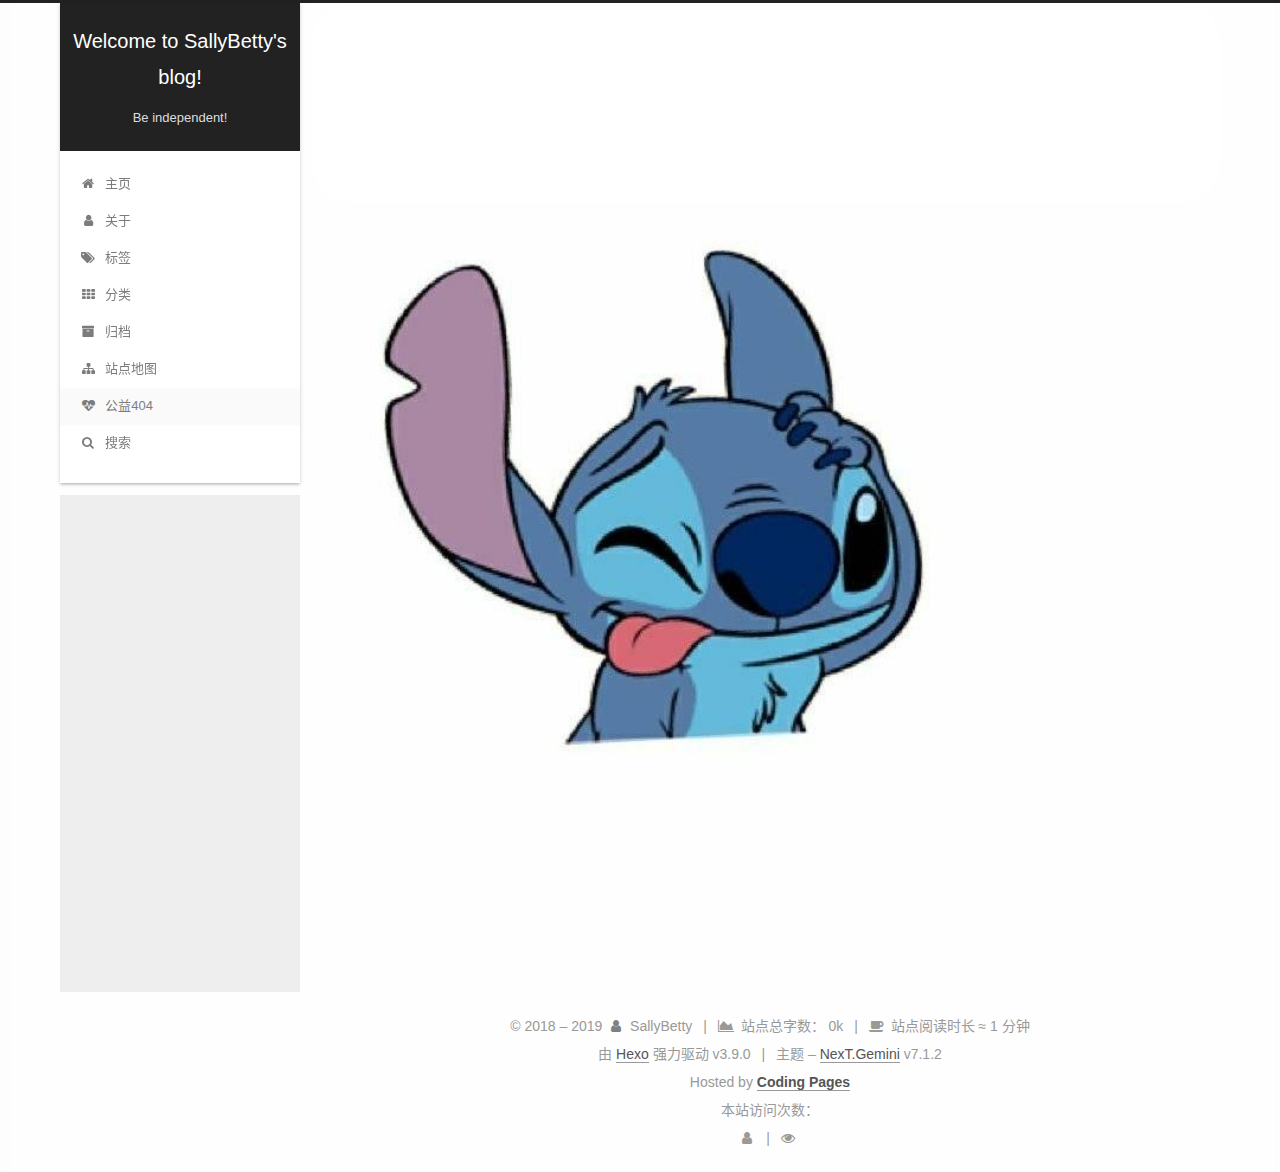
==== commit ac23fe84: "Site updated: 2019-07-31 10:01:24" ====
--- a/404/index.html
+++ b/404/index.html
@@ -14,7 +14,7 @@
   
 
 
-<html class="theme-next gemini use-motion" lang="zh-Hans">
+<html class="theme-next gemini use-motion" lang="zh-CN">
 <head>
   <meta charset="UTF-8"/>
 <meta http-equiv="X-UA-Compatible" content="IE=edge"/>
@@ -74,7 +74,7 @@
     version: '7.1.2',
     sidebar: {"position":"left","display":"post","offset":12,"onmobile":false,"dimmer":false},
     back2top: true,
-    back2top_sidebar: false,
+    back2top_sidebar: true,
     fancybox: false,
     fastclick: false,
     lazyload: false,
@@ -102,12 +102,14 @@
 <meta property="og:url" content="https://SallyBetty.github.io/404/index.html">
 <meta property="og:site_name" content="Welcome to SallyBetty&#39;s blog!">
 <meta property="og:description" content="404">
-<meta property="og:locale" content="zh-Hans">
+<meta property="og:locale" content="zh-CN">
 <meta property="og:updated_time" content="2019-07-29T07:22:33.535Z">
 <meta name="twitter:card" content="summary">
 <meta name="twitter:title" content="Welcome to SallyBetty&#39;s blog!">
 <meta name="twitter:description" content="404">
 
+
+  
 
 
   <link rel="alternate" href="/atom.xml" title="Welcome to SallyBetty's blog!" type="application/atom+xml"/>
@@ -167,7 +169,7 @@
 
 </head>
 
-<body itemscope itemtype="http://schema.org/WebPage" lang="zh-Hans">
+<body itemscope itemtype="http://schema.org/WebPage" lang="zh-CN">
 
   
   
@@ -198,7 +200,7 @@
   </div>
 
   <div class="site-nav-toggle">
-    <button aria-label="Navigationsleiste an/ausschalten">
+    <button aria-label="切换导航栏">
       <span class="btn-bar"></span>
       <span class="btn-bar"></span>
       <span class="btn-bar"></span>
@@ -330,19 +332,19 @@
         
         
           
-          <li class="menu-item menu-item-公益 menu-item-active">
-
-    
-    
-    
-      
-    
-
-    
-      
-    
-
-    <a href="/404/" rel="section"><i class="menu-item-icon fa fa-fw fa-heartbeat"></i> <br/>公益</a>
+          <li class="menu-item menu-item-公益404 menu-item-active">
+
+    
+    
+    
+      
+    
+
+    
+      
+    
+
+    <a href="/404/" rel="section"><i class="menu-item-icon fa fa-fw fa-heartbeat"></i> <br/>公益404</a>
 
   </li>
 
@@ -353,7 +355,7 @@
             <a href="javascript:;" class="popup-trigger">
           
             
-              <i class="menu-item-icon fa fa-search fa-fw"></i> <br/>Suche</a>
+              <i class="menu-item-icon fa fa-search fa-fw"></i> <br/>搜索</a>
         </li>
       
     </ul>
@@ -374,7 +376,7 @@
     </span>
     <div class="local-search-input-wrapper">
       <input autocomplete="off"
-             placeholder="Suche..." spellcheck="false"
+             placeholder="搜索..." spellcheck="false"
              type="text" id="local-search-input">
     </div>
   </div>
@@ -537,7 +539,7 @@
                   <a href="/archives">
                 
                     <span class="site-state-item-count">1</span>
-                    <span class="site-state-item-name">Artikel</span>
+                    <span class="site-state-item-name">日志</span>
                   </a>
                 </div>
               
@@ -621,6 +623,13 @@
       
 
       
+        <div class="back-to-top">
+          <i class="fa fa-arrow-up"></i>
+          
+            <span id="scrollpercent"><span>0</span>%</span>
+          
+        </div>
+      
 
     </div>
   </aside>
@@ -645,9 +654,9 @@
       <i class="fa fa-area-chart"></i>
     </span>
     
-      <span class="post-meta-item-text">Insgesamt gezählte Symbole: </span>
-    
-    <span title="Insgesamt gezählte Symbole">0k</span>
+      <span class="post-meta-item-text">站点总字数：</span>
+    
+    <span title="站点总字数">0k</span>
   
 
   
@@ -656,14 +665,14 @@
       <i class="fa fa-coffee"></i>
     </span>
     
-      <span class="post-meta-item-text">Insgesamte Lesezeit &asymp;</span>
-    
-    <span title="Insgesamte Lesezeit">1 minuten.</span>
+      <span class="post-meta-item-text">站点阅读时长 &asymp;</span>
+    
+    <span title="站点阅读时长">1 分钟</span>
   
 </div>
 
 
-  <div class="powered-by">Erstellt mit  <a href="https://hexo.io" class="theme-link" rel="noopener" target="_blank">Hexo</a> v3.9.0</div>
+  <div class="powered-by">由 <a href="https://hexo.io" class="theme-link" rel="noopener" target="_blank">Hexo</a> 强力驱动 v3.9.0</div>
 
 
 
@@ -671,7 +680,7 @@
 
 
 
-  <div class="theme-info">Design – <a href="https://theme-next.org" class="theme-link" rel="noopener" target="_blank">NexT.Gemini</a> v7.1.2</div>
+  <div class="theme-info">主题 – <a href="https://theme-next.org" class="theme-link" rel="noopener" target="_blank">NexT.Gemini</a> v7.1.2</div>
 
 
 
@@ -690,7 +699,7 @@
     <span class="post-meta-item-icon">
       <i class="fa fa-user"></i>
     </span>
-    <span class="site-uv" title="Alle Besucher">
+    <span class="site-uv" title="总访客量">
       <span class="busuanzi-value" id="busuanzi_value_site_uv"></span>
     </span>
   
@@ -703,7 +712,7 @@
     <span class="post-meta-item-icon">
       <i class="fa fa-eye"></i>
     </span>
-    <span class="site-pv" title="Alle Aufrufe">
+    <span class="site-pv" title="总访问量">
       <span class="busuanzi-value" id="busuanzi_value_site_pv"></span>
     </span>
   
@@ -721,11 +730,6 @@
       </div>
     </footer>
 
-    
-      <div class="back-to-top">
-        <i class="fa fa-arrow-up"></i>
-        
-      </div>
     
 
     
@@ -1174,7 +1178,7 @@
   $('.highlight').not('.gist .highlight').each(function(i, e) {
     var $wrap = $('<div>').addClass('highlight-wrap');
     $(e).after($wrap);
-    $wrap.append($('<button>').addClass('copy-btn').append('Kopieren').on('click', function(e) {
+    $wrap.append($('<button>').addClass('copy-btn').append('复制').on('click', function(e) {
       var code = $(this).parent().find('.code').find('.line').map(function(i, e) {
         return $(e).text();
       }).toArray().join('\n');
@@ -1191,15 +1195,15 @@
       ta.readOnly = false;
       var result = document.execCommand('copy');
       
-        if (result) $(this).text('Kopiert');
-        else $(this).text('Kopieren fehlgeschlagen');
+        if (result) $(this).text('复制成功');
+        else $(this).text('复制失败');
       
       ta.blur(); // For iOS
       $(this).blur();
     })).on('mouseleave', function(e) {
       var $b = $(this).find('.copy-btn');
       setTimeout(function() {
-        $b.text('Kopieren');
+        $b.text('复制');
       }, 300);
     }).append(e);
   })
--- a/css/main.css
+++ b/css/main.css
@@ -1057,32 +1057,27 @@
   margin: 60px 20px 0;
 }
 .back-to-top {
-  box-sizing: border-box;
-  position: fixed;
-  bottom: -100px;
-  right: 30px;
-  z-index: 1050;
-  padding: 0 6px;
-  width: 24px;
-  background: #222;
+  visibility: hidden;
+  margin: 8px -10px -20px;
+  background: #eee;
   font-size: 12px;
   opacity: 0.6;
-  color: #fff;
   cursor: pointer;
   text-align: center;
-  transition-property: bottom;
+}
+.back-to-top:hover {
+  opacity: 0.8;
+}
+@media (max-width: 991px) {
+  .back-to-top {
+    display: none;
+  }
+}
+.back-to-top.back-to-top-on {
+  visibility: visible;
   transition-duration: 0.2s;
   transition-timing-function: ease-in-out;
   transition-delay: 0s;
-}
-.back-to-top.back-to-top-on {
-  bottom: 30px;
-}
-@media (max-width: 991px) {
-  .back-to-top {
-    opacity: 0.8;
-    right: 20px;
-  }
 }
 .header {
   background: transparent;
@@ -1778,7 +1773,7 @@
   width: 4px;
   height: 4px;
   border-radius: 50%;
-  background: #936222;
+  background: #039922;
 }
 .feed-link,
 .chat {
@@ -2994,7 +2989,7 @@
   background-repeat: no-repeat;
   background-attachment: fixed;
   background-position: center;
-  background-color: rgba(255,255,255,0.5);
+  background-color: rgba(255,255,255,0.3);
 }
 .content {
   border-radius: 40px;
